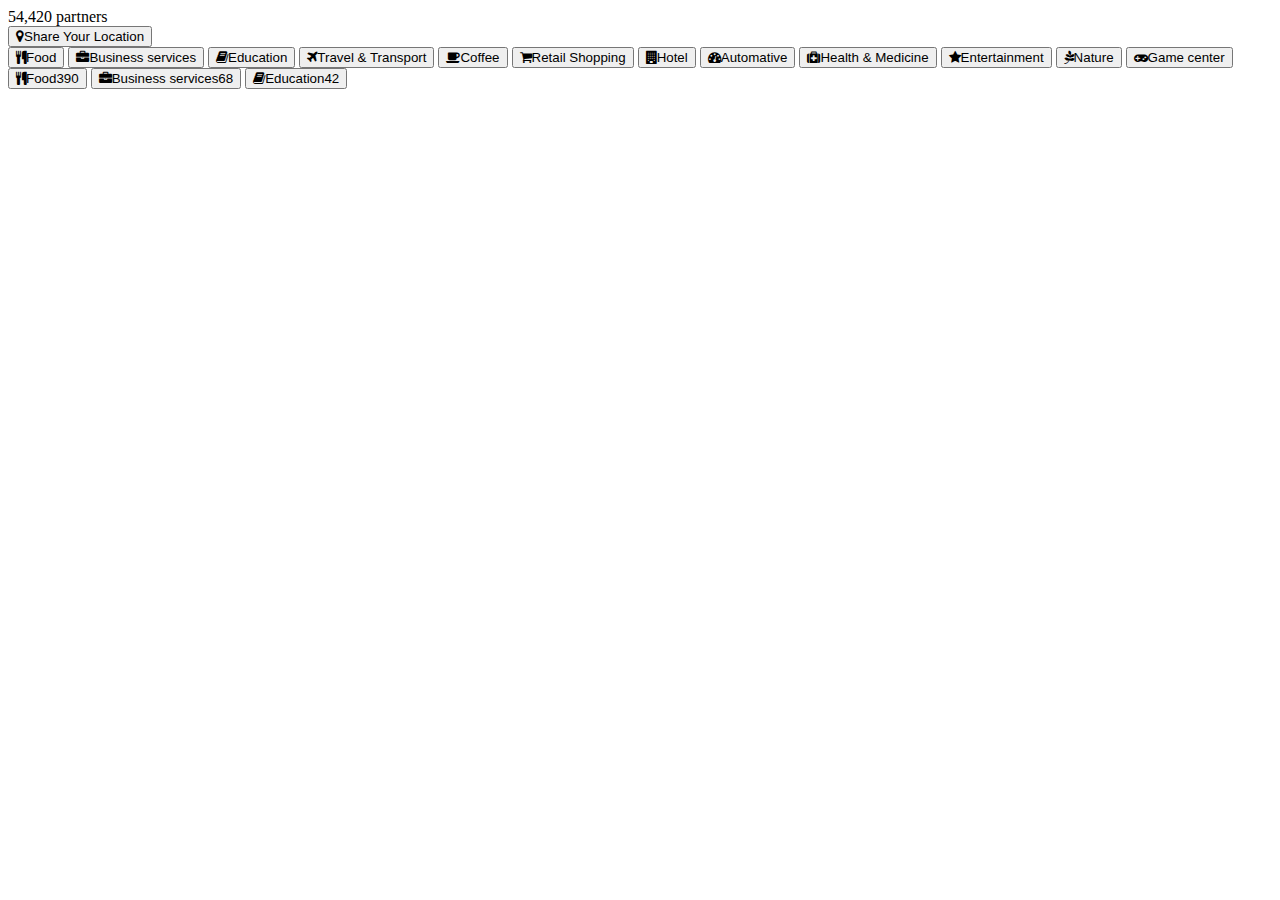
==== index.html @ 739de7d5 "Update index.html" ====
<!DOCTYPE html>
<html lang="en">
  <head>
    <meta charset="utf-8">
    <meta http-equiv="X-UA-Compatible" content="IE=edge">
    <meta name="viewport" content="width=device-width, initial-scale=1">
    <title>JustRunIt</title>

    <!-- Bootstrap -->
    <link href="css/bootstrap.min.css" rel="stylesheet">
    <!-- Stylesheet -->
    <link href="css/main.css" rel="stylesheet">
    <!--Font Awesome Icons -->
    <link href="css/font-awesome.min.css" rel="stylesheet">
     <link href="//cdnjs.cloudflare.com/ajax/libs/font-awesome/4.1.0/css/font-awesome.min.css" rel="stylesheet">


    <!-- Google Font: Open Sans -->
   
    <link href='http://fonts.googleapis.com/css?family=Open+Sans:300italic,400italic,600italic,700italic,400,300,600,700,800' rel='stylesheet' type='text/css'>

    <!-- HTML5 Shim and Respond.js IE8 support of HTML5 elements and media queries -->
    <!-- WARNING: Respond.js doesn't work if you view the page via file:// -->
    <!--[if lt IE 9]>
      <script src="https://oss.maxcdn.com/html5shiv/3.7.2/html5shiv.min.js"></script>
      <script src="https://oss.maxcdn.com/respond/1.4.2/respond.min.js"></script>
    <![endif]-->
  </head>
  <body>
    <header>
      <nav class="navbar navbar-default navbar-fixed-top" role="navigation">
        
      </nav>

    </header>
    <!--Map Container -->
    <div class="map-container"></div>

    <!-- Heading -->
    <div class="heading-container">
      <div class="heading-text">54,420 partners</div>
      <div class="submit-btn"><button type="button" class="btn btn-primary btn-lg btn-block"><i class="fa fa-map-marker"></i>Share Your Location</button></div>
    </div>

    <section class="content">
    <!--Nearby Deals -->
      <div class="section-normal">
        <div class="section-header"></div>
        <div class = "card-med">
          <div class="med-thumbnail"></div>
          <div class="med-description"></div>
        </div>
        <div class="section-left">
          <div class = "card-med">
            <div class="med-thumbnail"></div>
            <div class="med-description"></div>
          </div>

          <div class = "card-med">
            <div class="med-thumbnail"></div>
            <div class="med-description"></div>
          </div>

          <div class = "card-med">
            <div class="med-thumbnail"></div>
            <div class="med-description"></div>
          </div>
        </div>

        <div class="section-right">
          <div class="card-small">
            <div class="small-thumbnail"></div>
            <div class="small-description"></div>
          </div>
          <div class="card-small">
            <div class="small-thumbnail"></div>
            <div class="small-description"></div>
          </div>
          <div class="card-small">
            <div class="small-thumbnail"></div>
            <div class="small-description"></div>
          </div>
          <div class="card-small">
            <div class="small-thumbnail"></div>
            <div class="small-description"></div>
          </div>
        </div>
      </div>

      <!--Pending Places -->
       <div class="section-normal">
        <div class="section-header"></div>
        <div class = "card-med">
          <div class="med-thumbnail"></div>
          <div class="med-description"></div>
        </div>
        <div class="section-left">
          <div class = "card-med">
            <div class="med-thumbnail"></div>
            <div class="med-description"></div>
          </div>

          <div class = "card-med">
            <div class="med-thumbnail"></div>
            <div class="med-description"></div>
          </div>

          <div class = "card-med">
            <div class="med-thumbnail"></div>
            <div class="med-description"></div>
          </div>
        </div>

        <div class="section-right">
          <div class="card-small">
            <div class="small-thumbnail"></div>
            <div class="small-description"></div>
          </div>
          <div class="card-small">
            <div class="small-thumbnail"></div>
            <div class="small-description"></div>
          </div>
          <div class="card-small">
            <div class="small-thumbnail"></div>
            <div class="small-description"></div>
          </div>
          <div class="card-small">
            <div class="small-thumbnail"></div>
            <div class="small-description"></div>
          </div>
        </div>
      </div>

      <!--Places -->
      <div class="places-content">
        <div class="section-header"></div>
        <div class = "card-large">
            <div class="large-thumbnail"></div>
            <div class="large-description"></div>
        </div>
        <div class = "card-large">
            <div class="large-thumbnail"></div>
            <div class="large-description"></div>
        </div>
        <div class = "card-large">
            <div class="large-thumbnail"></div>
            <div class="large-description"></div>
        </div>
        <div class = "card-large">
            <div class="large-thumbnail"></div>
            <div class="large-description"></div>
        </div>

        <div class = "card-med">
          <div class="med-thumbnail"></div>
          <div class="med-description"></div>
        </div>
        
          <div class = "card-med">
            <div class="med-thumbnail"></div>
            <div class="med-description"></div>
          </div>

          <div class = "card-med">
            <div class="med-thumbnail"></div>
            <div class="med-description"></div>
          </div>

          <div class = "card-med">
            <div class="med-thumbnail"></div>
            <div class="med-description"></div>
          </div>

          <div class="card-long">
            <div class="long-thumbnail"></div>
            <div class="long-description"></div>
          </div>
           <div class="card-long">
            <div class="long-thumbnail"></div>
            <div class="long-description"></div>
          </div>
      </div>
      <!--Categories-->
      <div class="categories">
      <div class="section-header"></div>
        <div class="categories-left">
          <button class="btn" id="food"><i class="fa fa-cutlery"></i>Food</button>
          <button class="btn" id="business"><i class="fa fa-briefcase"></i>Business services</button>
          <button class="btn" id="education"><i class="fa fa-book"></i>Education</button>
          <button class="btn" id="travel"><i class="fa fa-plane"></i>Travel & Transport</button>
          <button class="btn" id="coffee"><i class="fa fa-coffee"></i>Coffee</button>
          <button class="btn" id="retail"><i class="fa fa-shopping-cart"></i>Retail Shopping</button>
          <button class="btn" id="hotel"><i class="fa fa-building"></i>Hotel</button>
          <button class="btn" id="auto"><i class="fa fa-dashboard"></i>Automative</button>
          <button class="btn" id="health"><i class="fa fa-medkit"></i>Health & Medicine</button>
          <button class="btn" id="entertainment"><i class="fa fa-star"></i>Entertainment</button>
          <button class="btn" id="nature"><i class="fa fa-pagelines"></i>Nature</button>
          <button class="btn" id="game"><i class="fa fa-gamepad"></i>Game center</button>
        </div>
        <div class="categories-right">
          <button class="btn-long" id="food"><i class="fa fa-cutlery"></i>Food<span class="badge">390</span></button>
          <button class="btn-long" id="business"><i class="fa fa-briefcase"></i>Business services<span class="badge">68</span></button>
          <button class="btn-long" id="education"><i class="fa fa-book"></i>Education<span class="badge">42</span></button> 
        </div>
      </div>

      <!--Place Reviews -->
        <div class="reviews">
        <div class="categories-left">
          <div class="section-header"></div>
          <div class="review-card">
            <div class="review-title"></div>
            <div class="review-thumbnail">
              <div class="thumbnail-fill"></div>
            </div>
            <div class="review-text"></div>
          </div>
          <div class="review-card">
            <div class="review-title"></div>
            <div class="review-thumbnail">
              <div class="thumbnail-fill"></div>
            </div>
            <div class="review-text"></div>
          </div>
          <div class="review-card">
            <div class="review-title"></div>
            <div class="review-thumbnail">
              <div class="thumbnail-fill"></div>
            </div>
            <div class="review-text"></div>
          </div>
            <div class="review-card">
            <div class="review-title"></div>
            <div class="review-thumbnail">
              <div class="thumbnail-fill"></div>
            </div>
            <div class="review-text"></div>
          </div>
          <div class="review-card">
            <div class="review-title"></div>
            <div class="review-thumbnail">
              <div class="thumbnail-fill"></div>
            </div>
            <div class="review-text"></div>
          </div>
          <div class="review-card">
            <div class="review-title"></div>
            <div class="review-thumbnail">
              <div class="thumbnail-fill"></div>
            </div>
            <div class="review-text"></div>
          </div>
        </div>

          
        </div>
        
    </section>

    </div>
    <section class="testimonials"></section>
    <section class="services"></section>
    <section class="about"></section>
    <footer class="footer"></footer>










    <!-- jQuery (necessary for Bootstrap's JavaScript plugins) -->
    <script src="https://ajax.googleapis.com/ajax/libs/jquery/1.11.1/jquery.min.js"></script>
    <!-- Include all compiled plugins (below), or include individual files as needed -->
    <script src="js/bootstrap.min.js"></script>
  </body>
</html>
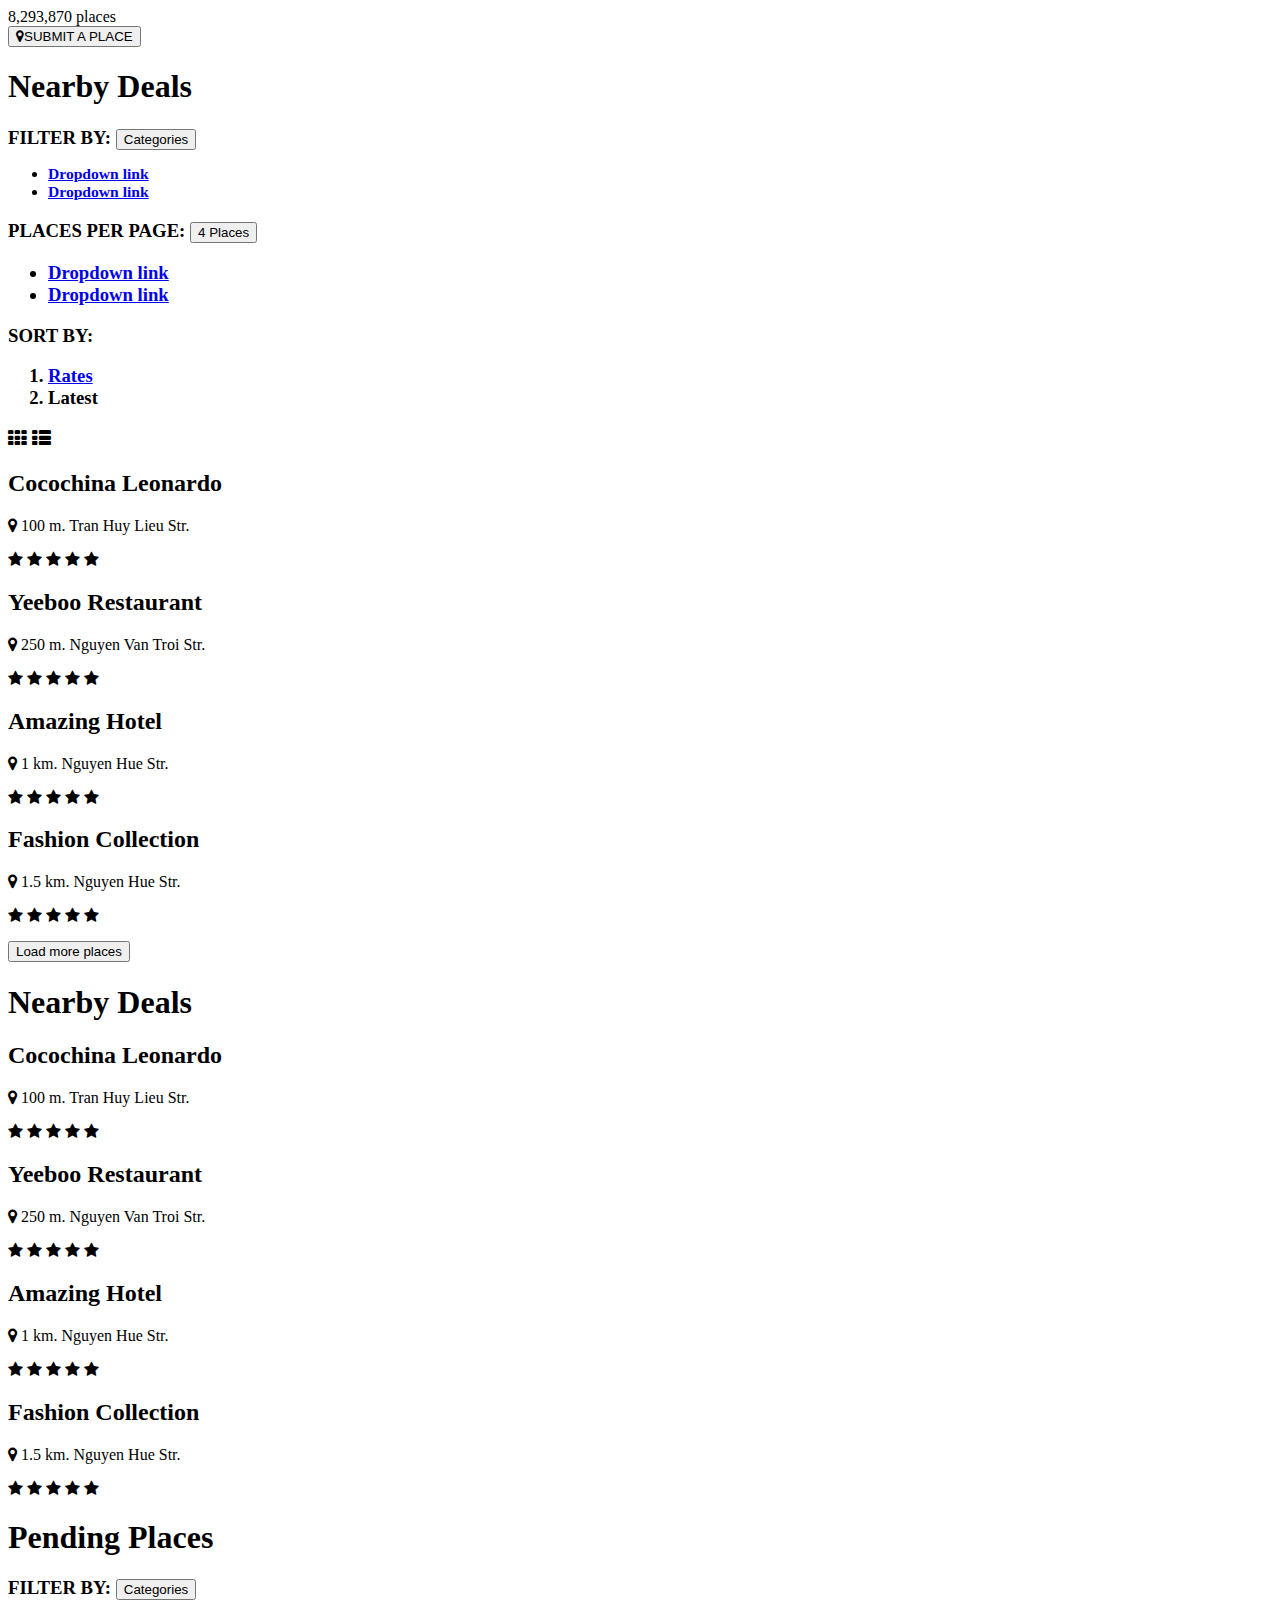
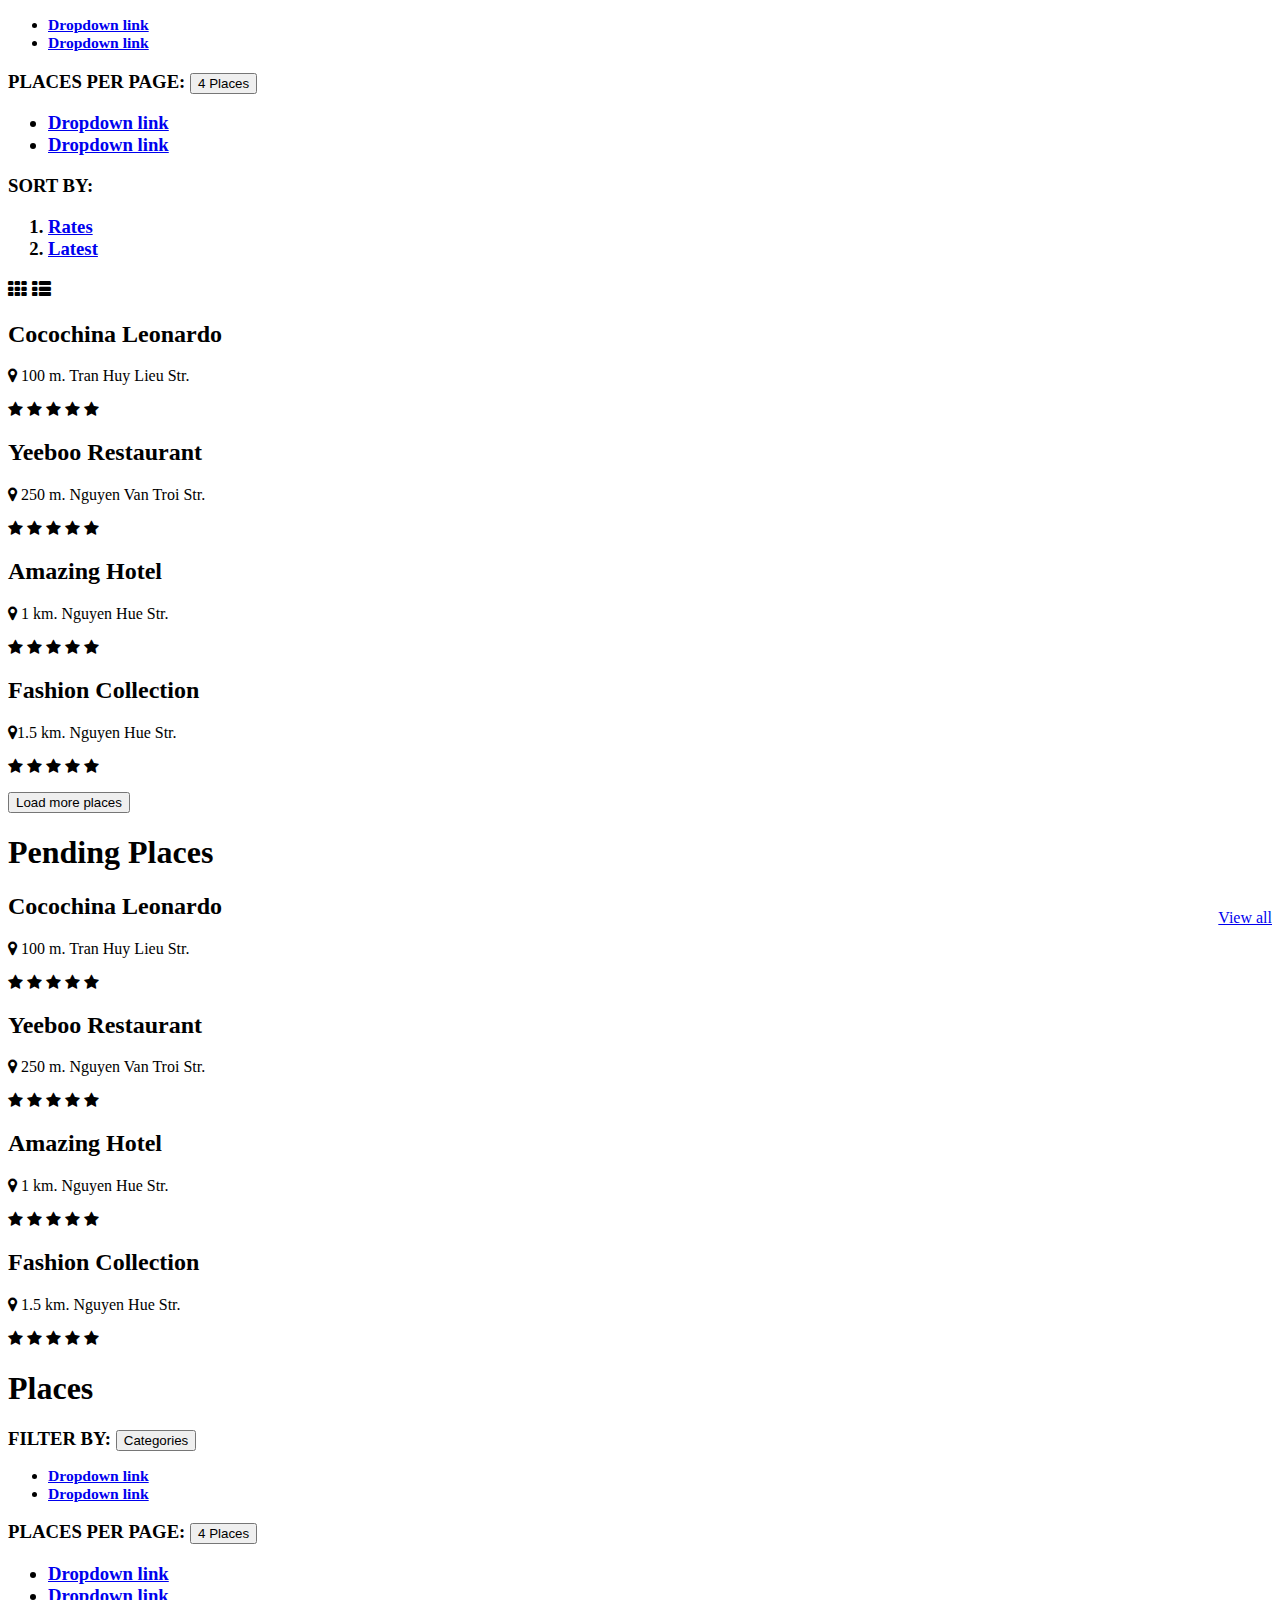
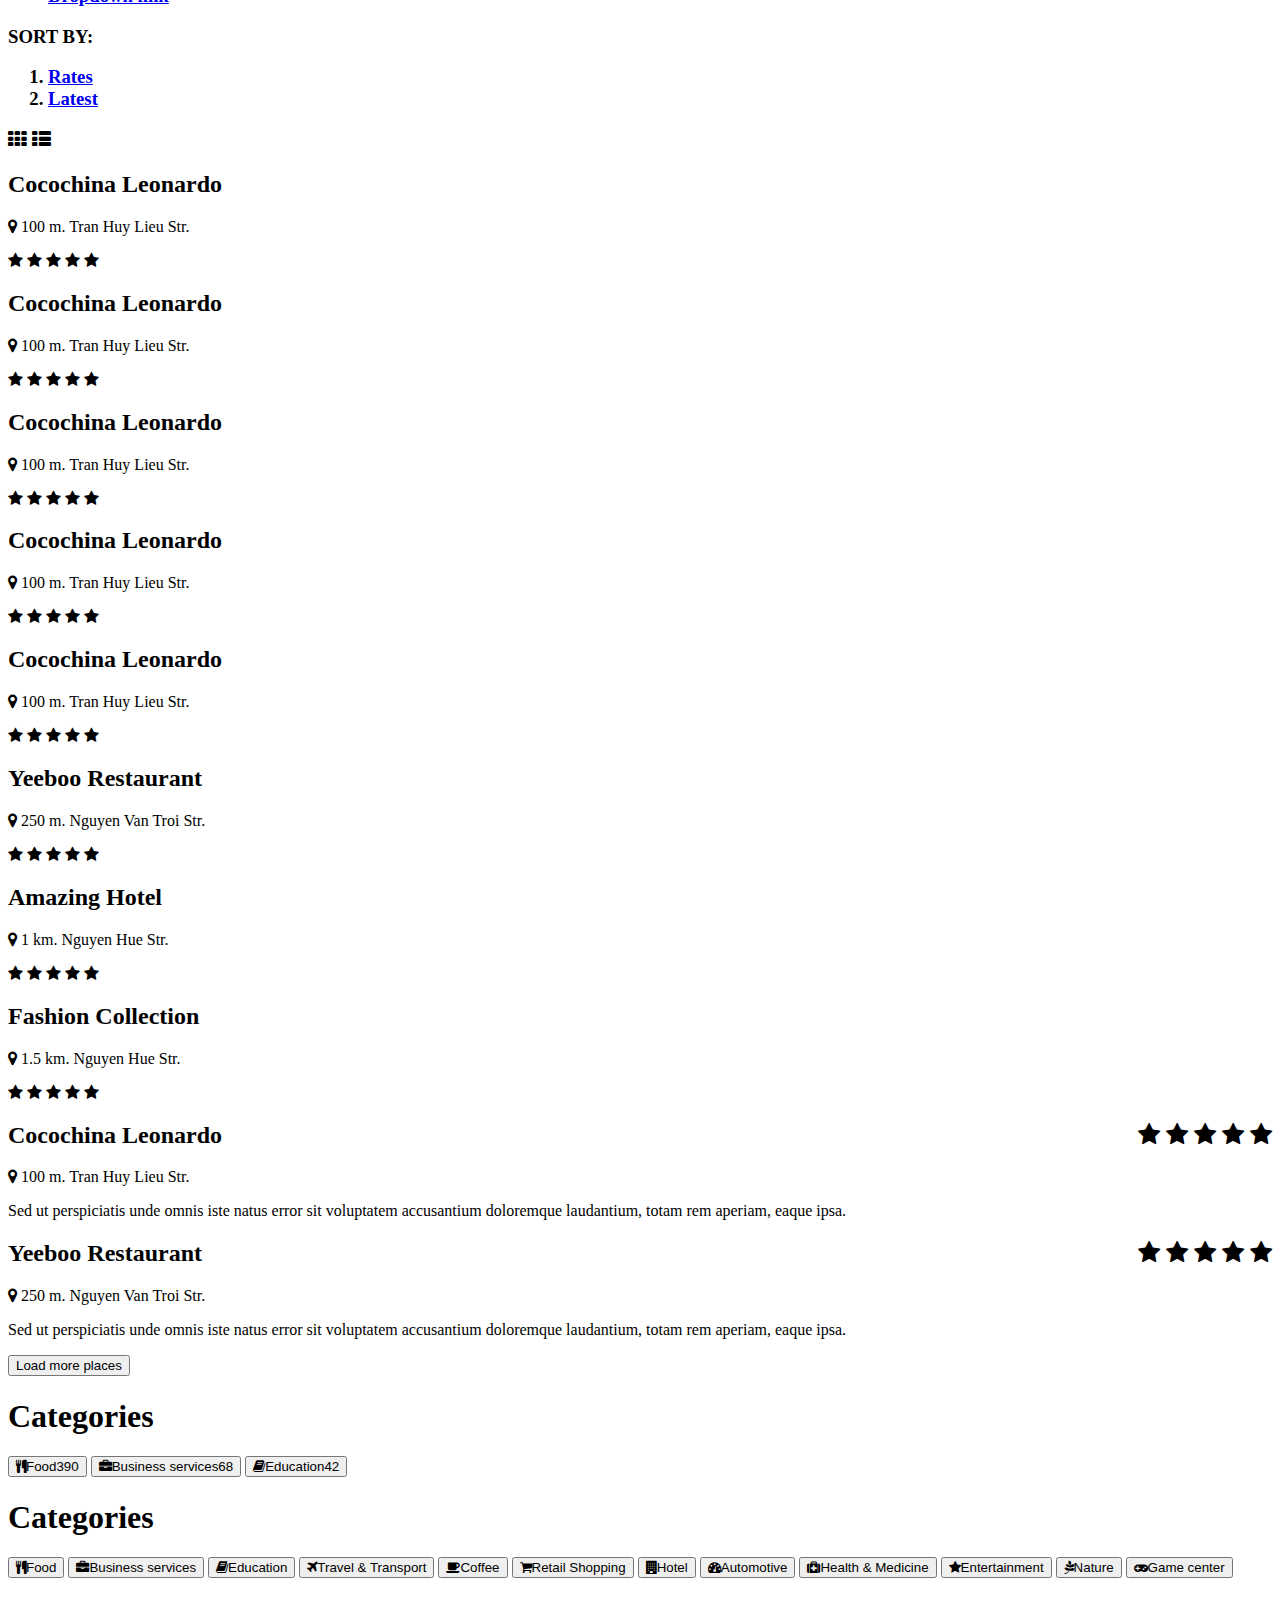
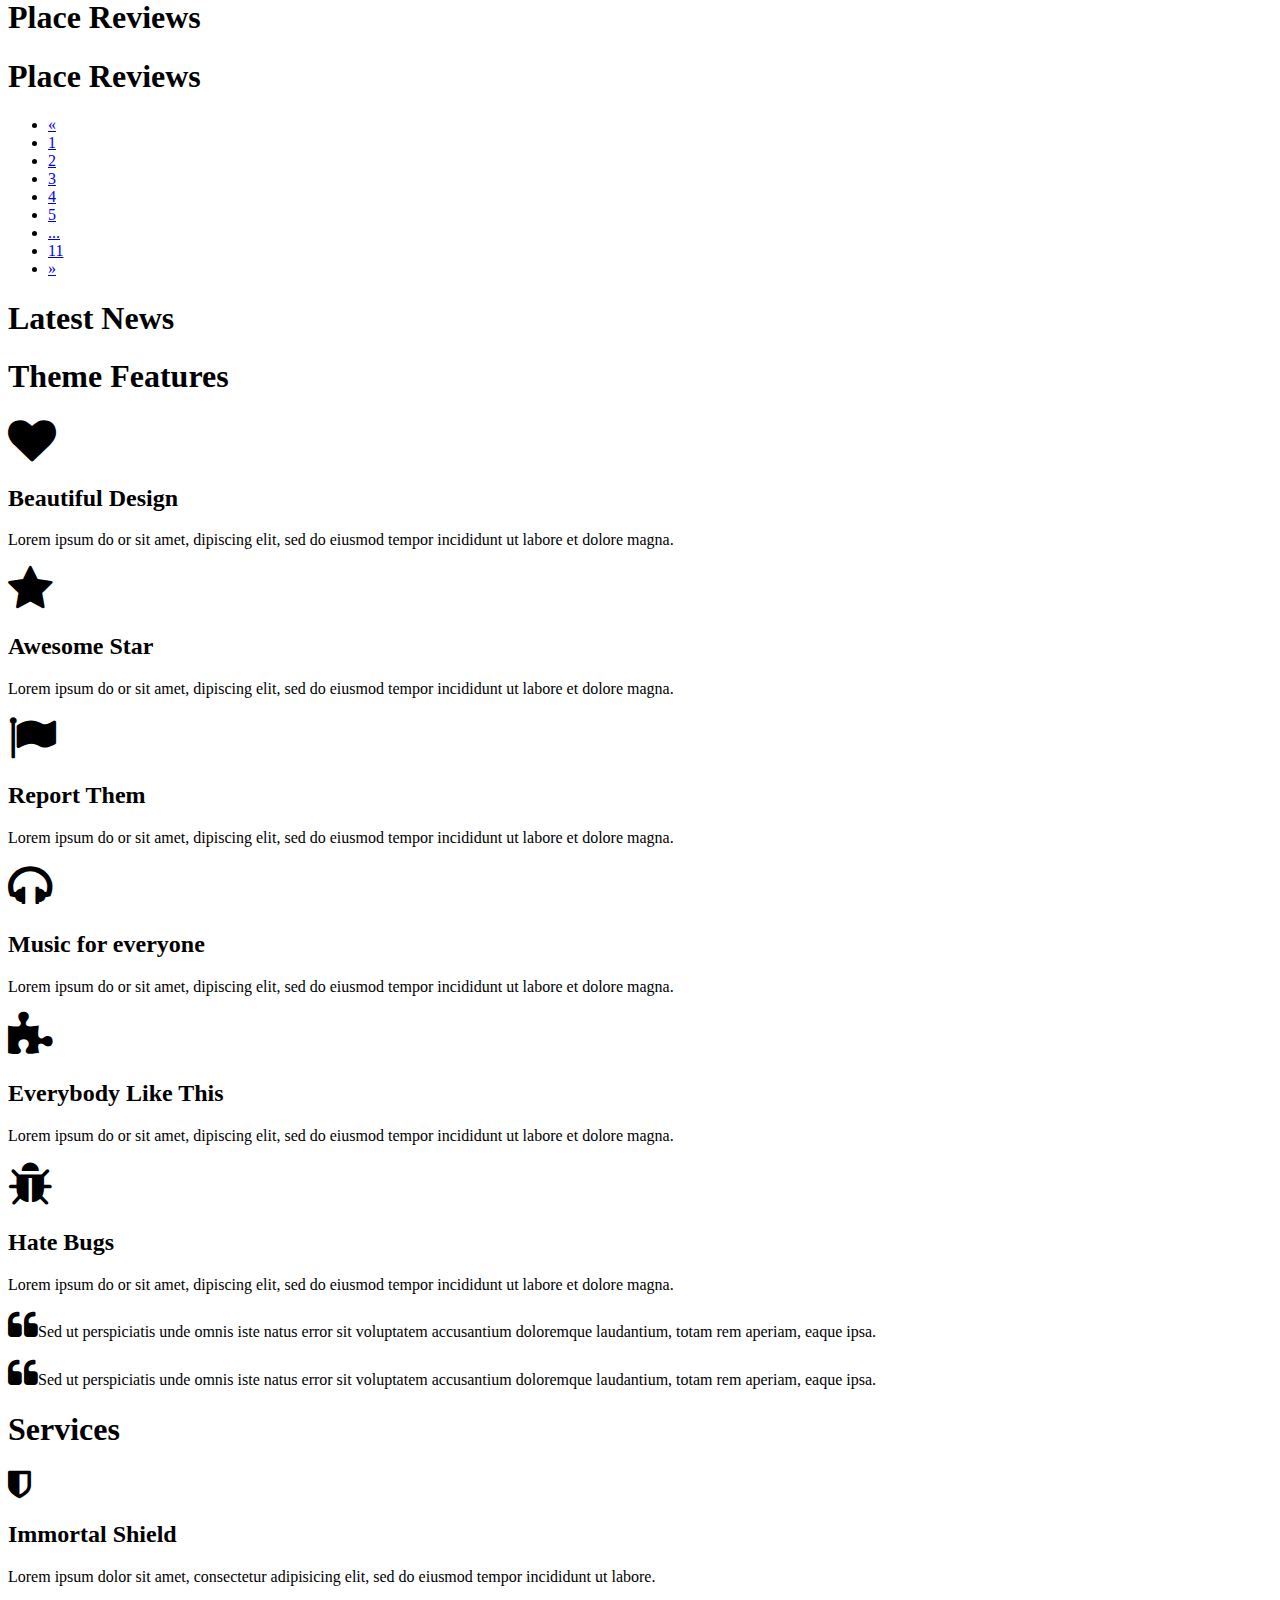
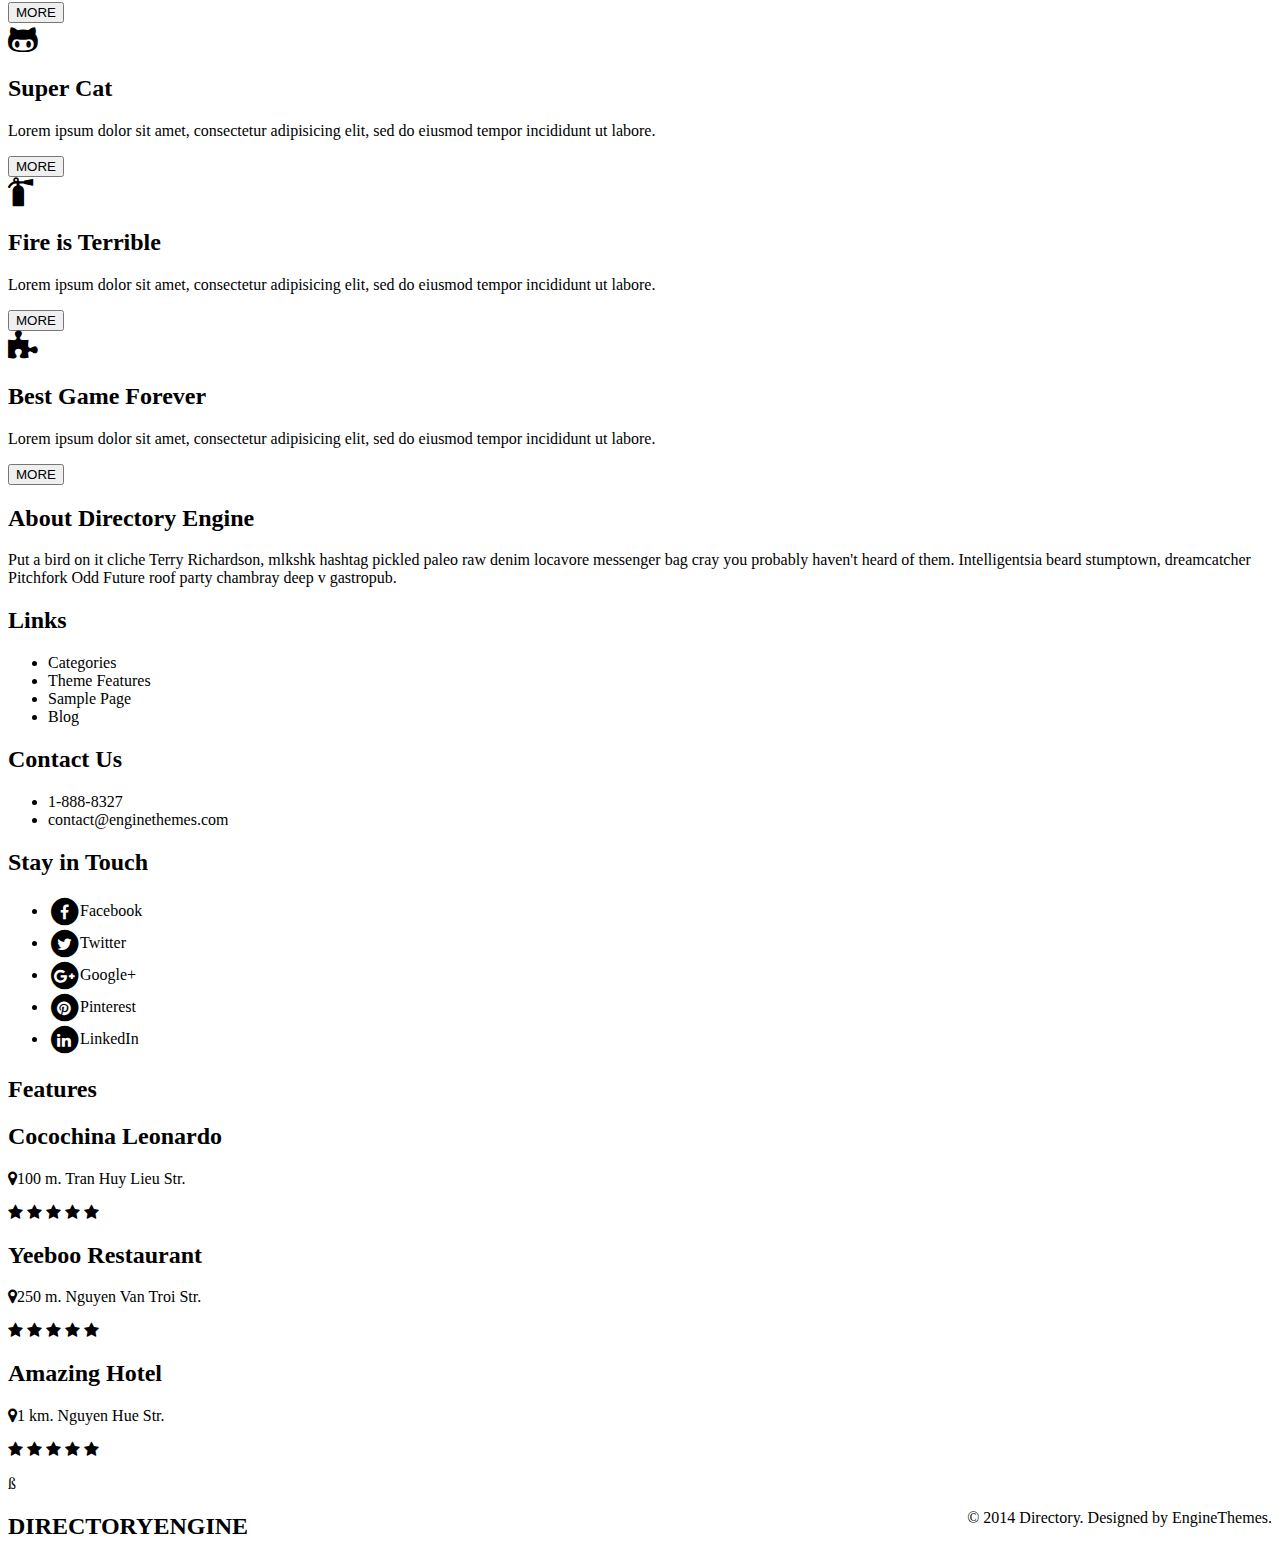
==== commit 93a398dd: "Update index.html" ====
--- a/index.html
+++ b/index.html
@@ -4,7 +4,7 @@
     <meta charset="utf-8">
     <meta http-equiv="X-UA-Compatible" content="IE=edge">
     <meta name="viewport" content="width=device-width, initial-scale=1">
-    <title>JustRunIt</title>
+    <title>Directory Engine</title>
 
     <!-- Bootstrap -->
     <link href="css/bootstrap.min.css" rel="stylesheet">
@@ -38,243 +38,962 @@
 
     <!-- Heading -->
     <div class="heading-container">
-      <div class="heading-text">54,420 partners</div>
-      <div class="submit-btn"><button type="button" class="btn btn-primary btn-lg btn-block"><i class="fa fa-map-marker"></i>Share Your Location</button></div>
+      <div class="heading-text">8,293,870 places</div>
+      <div class="submit-btn"><button type="button" class="btn btn-primary btn-lg btn-block"><i class="fa fa-map-marker"></i>SUBMIT A PLACE</button></div>
     </div>
 
-    <section class="content">
-    <!--Nearby Deals -->
-      <div class="section-normal">
-        <div class="section-header"></div>
+    <section class="content" id="content">
+        <!--Nearby Deals -->
+    <div class="section-normal">
+        <div class="section-left">
+          <div class="section-header">
+            <div class="section-header-text"><h1>Nearby Deals</h1></div>
+            <div class="section-header-menu">
+                <h3>FILTER BY:
+                <small>
+                <span class="btn-group">
+                <button type="button" class="btn btn-default btn-sm dropdown-toggle" data-toggle="dropdown">
+                    Categories
+                    <span class="caret"></span>
+                  </button>
+                  <ul class="dropdown-menu" role="menu">
+                    <li><a href="#">Dropdown link</a></li>
+                    <li><a href="#">Dropdown link</a></li>
+                  </ul>
+                 </span>
+                 </small>
+                 </h3>
+
+                 <h3>PLACES PER PAGE:
+                <span class="btn-group">
+                <button type="button" class="btn btn-default btn-sm dropdown-toggle" data-toggle="dropdown">
+                    4 Places
+                    <span class="caret"></span>
+                  </button>
+                  <ul class="dropdown-menu" role="menu">
+                    <li><a href="#">Dropdown link</a></li>
+                    <li><a href="#">Dropdown link</a></li>
+                  </ul>
+                 </span>
+                 </h3>
+
+                 <h3>
+                   SORT BY:
+                   <span class="btn-group">
+                     <ol class="breadcrumb">
+                       <li><a href="#">Rates</a></li>
+                       <li class="active">Latest</li>
+                     </ol>
+
+                   </span>
+                   <i class="fa fa-th"></i>
+                     <i class="fa fa-th-list"></i>
+                 </h3>
+            </div>
+
+          </div>
+          <div class = "card-med">
+            <div class="thumbnail med-thumbnail">
+            </div>
+            <div class="med-description">
+              <h2>Cocochina Leonardo</h2>
+              <p><i class="fa fa-map-marker"></i> 100 m. Tran Huy Lieu Str.</p>
+              <p><i class="fa fa-star"></i>
+              <i class="fa fa-star"></i> 
+              <i class="fa fa-star"></i> 
+              <i class="fa fa-star"></i> 
+              <i class="fa fa-star"></i></p>
+            </div>
+          </div>
+          <div class = "card-med">
+            <div class="med-thumbnail thumbnail"></div>
+            <div class="med-description">
+              <h2>Yeeboo Restaurant</h2>
+              <p><i class="fa fa-map-marker"></i> 250 m. Nguyen Van Troi Str.</p>
+              <p><i class="fa fa-star"></i>
+              <i class="fa fa-star"></i> 
+              <i class="fa fa-star"></i> 
+              <i class="fa fa-star"></i> 
+              <i class="fa fa-star"></i></p>
+            </div>
+          </div>
+
+          <div class = "card-med">
+            <div class="med-thumbnail thumbnail"></div>
+            <div class="med-description">
+              <h2>Amazing Hotel</h2>
+              <p><i class="fa fa-map-marker"></i> 1 km. Nguyen Hue Str.</p>
+              <p><i class="fa fa-star"></i>
+              <i class="fa fa-star"></i> 
+              <i class="fa fa-star"></i> 
+              <i class="fa fa-star"></i> 
+              <i class="fa fa-star"></i></p>
+            </div>
+          </div>
+
+          <div class = "card-med">
+            <div class="med-thumbnail thumbnail"></div>
+            <div class="med-description">
+              <h2>Fashion Collection</h2>
+              <p><i class="fa fa-map-marker"></i> 1.5 km. Nguyen Hue Str.</p>
+              <p><i class="fa fa-star"></i>
+              <i class="fa fa-star"></i> 
+              <i class="fa fa-star"></i> 
+              <i class="fa fa-star"></i> 
+              <i class="fa fa-star"></i></p>
+            </div>
+          </div>
+
+          <div class="load-more"><button type="button" class="btn btn-primary btn-block">Load more places</button></div>
+        </div>
+        <div class="section-right">
+           <div class="section-header">
+             <h1>Nearby Deals</h1>
+
+           </div>
+          <div class="card-small">
+            <div class="small-thumbnail thumbnail"></div>
+            <div class="small-description">
+              <h2>Cocochina Leonardo</h2>
+              <p><i class="fa fa-map-marker"></i> 100 m. Tran Huy Lieu Str.</p>
+              <p><i class="fa fa-star"></i>
+              <i class="fa fa-star"></i> 
+              <i class="fa fa-star"></i> 
+              <i class="fa fa-star"></i> 
+              <i class="fa fa-star"></i></p>
+            </div>
+          </div>
+          <div class="card-small">
+            <div class="small-thumbnail thumbnail"></div>
+            <div class="small-description">
+              <h2>Yeeboo Restaurant</h2>
+              <p><i class="fa fa-map-marker"></i> 250 m. Nguyen Van Troi Str.</p>
+              <p><i class="fa fa-star"></i>
+              <i class="fa fa-star"></i> 
+              <i class="fa fa-star"></i> 
+              <i class="fa fa-star"></i> 
+              <i class="fa fa-star"></i></p>
+            </div>
+          </div>
+          <div class="card-small">
+            <div class="small-thumbnail thumbnail"></div>
+            <div class="small-description">
+              <h2>Amazing Hotel</h2>
+              <p><i class="fa fa-map-marker"></i> 1 km. Nguyen Hue Str.</p>
+              <p><i class="fa fa-star"></i>
+              <i class="fa fa-star"></i> 
+              <i class="fa fa-star"></i> 
+              <i class="fa fa-star"></i> 
+              <i class="fa fa-star"></i></p>
+            </div>
+          </div>
+          <div class="card-small">
+            <div class="small-thumbnail thumbnail"></div>
+            <div class="small-description">
+              <h2>Fashion Collection</h2>
+              <p><i class="fa fa-map-marker"></i> 1.5 km. Nguyen Hue Str.</p>
+              <p><i class="fa fa-star"></i>
+              <i class="fa fa-star"></i> 
+              <i class="fa fa-star"></i> 
+              <i class="fa fa-star"></i> 
+              <i class="fa fa-star"></i></p>
+            </div>
+          </div>
+        </div> 
+
+    </div>
+<!--Pending Places -->
+    <div class="section-normal">
+
+        
+      <div class="section-left">
+          <div class="section-header">
+           <div class="section-header-text"><h1>Pending Places</h1></div> 
+
+             <div class="section-header-menu">
+                <h3>FILTER BY:
+                <small>
+                <span class="btn-group">
+                <button type="button" class="btn btn-default btn-sm dropdown-toggle" data-toggle="dropdown">
+                    Categories
+                    <span class="caret"></span>
+                  </button>
+                  <ul class="dropdown-menu" role="menu">
+                    <li><a href="#">Dropdown link</a></li>
+                    <li><a href="#">Dropdown link</a></li>
+                  </ul>
+                 </span>
+                 </small>
+                 </h3>
+
+                 <h3>PLACES PER PAGE:
+                <span class="btn-group">
+                <button type="button" class="btn btn-default btn-sm dropdown-toggle" data-toggle="dropdown">
+                    4 Places
+                    <span class="caret"></span>
+                  </button>
+                  <ul class="dropdown-menu" role="menu">
+                    <li><a href="#">Dropdown link</a></li>
+                    <li><a href="#">Dropdown link</a></li>
+                  </ul>
+                 </span>
+                 </h3>
+
+                 <h3>
+                   SORT BY:
+                   <span class="btn-group">
+                     <ol class="breadcrumb">
+                       <li><a href="#">Rates</a></li>
+                       <li><a href="#">Latest</a></li>
+                     </ol>
+
+                   </span>
+                   <i class="fa fa-th"></i>
+                     <i class="fa fa-th-list"></i>
+                 </h3>
+            </div>
+          </div>
+
+
         <div class = "card-med">
-          <div class="med-thumbnail"></div>
-          <div class="med-description"></div>
-        </div>
-        <div class="section-left">
+          <div class="med-thumbnail thumbnail"></div>
+          <div class="med-description">
+            <h2>Cocochina Leonardo</h2>
+              <p><i class="fa fa-map-marker"></i> 100 m. Tran Huy Lieu Str.</p>
+              <p><i class="fa fa-star"></i>
+              <i class="fa fa-star"></i> 
+              <i class="fa fa-star"></i> 
+              <i class="fa fa-star"></i> 
+              <i class="fa fa-star"></i></p>
+          </div>
+        </div>
+        
           <div class = "card-med">
-            <div class="med-thumbnail"></div>
-            <div class="med-description"></div>
+            <div class="med-thumbnail thumbnail"></div>
+            <div class="med-description">
+              <h2>Yeeboo Restaurant</h2>
+              <p><i class="fa fa-map-marker"></i> 250 m. Nguyen Van Troi Str.</p>
+              <p><i class="fa fa-star"></i>
+              <i class="fa fa-star"></i> 
+              <i class="fa fa-star"></i> 
+              <i class="fa fa-star"></i> 
+              <i class="fa fa-star"></i></p>
+            </div>
           </div>
 
           <div class = "card-med">
-            <div class="med-thumbnail"></div>
-            <div class="med-description"></div>
+            <div class="med-thumbnail thumbnail"></div>
+            <div class="med-description">
+              <h2>Amazing Hotel</h2>
+              <p><i class="fa fa-map-marker"></i> 1 km. Nguyen Hue Str.</p>
+              <p><i class="fa fa-star"></i>
+              <i class="fa fa-star"></i> 
+              <i class="fa fa-star"></i> 
+              <i class="fa fa-star"></i> 
+              <i class="fa fa-star"></i></p>
+            </div>
           </div>
 
           <div class = "card-med">
-            <div class="med-thumbnail"></div>
-            <div class="med-description"></div>
-          </div>
-        </div>
-
+            <div class="med-thumbnail thumbnail"></div>
+            <div class="med-description">
+              <h2>Fashion Collection</h2>
+              <p><i class="fa fa-map-marker"></i>1.5 km. Nguyen Hue Str.</p>
+              <p><i class="fa fa-star"></i>
+              <i class="fa fa-star"></i> 
+              <i class="fa fa-star"></i> 
+              <i class="fa fa-star"></i> 
+              <i class="fa fa-star"></i></p>
+            </div>
+          </div>
+          <div class="load-more"><button type="button" class="btn btn-primary btn-block">Load more places</button></div>
+        </div>
+        
         <div class="section-right">
-          <div class="card-small">
-            <div class="small-thumbnail"></div>
-            <div class="small-description"></div>
-          </div>
-          <div class="card-small">
-            <div class="small-thumbnail"></div>
-            <div class="small-description"></div>
-          </div>
-          <div class="card-small">
-            <div class="small-thumbnail"></div>
-            <div class="small-description"></div>
-          </div>
-          <div class="card-small">
-            <div class="small-thumbnail"></div>
-            <div class="small-description"></div>
-          </div>
-        </div>
-      </div>
-
-      <!--Pending Places -->
-       <div class="section-normal">
-        <div class="section-header"></div>
-        <div class = "card-med">
-          <div class="med-thumbnail"></div>
-          <div class="med-description"></div>
-        </div>
-        <div class="section-left">
+          <div class="section-header"><h1 class="pull left">Pending Places</h1><span>
+          <p class="pull-right"><a href="#">View all</a></p></span></div>
+          <div class="card-small">
+            <div class="small-thumbnail thumbnail"></div>
+            <div class="small-description">
+              <h2>Cocochina Leonardo</h2>
+              <p><i class="fa fa-map-marker"></i> 100 m. Tran Huy Lieu Str.</p>
+              <p><i class="fa fa-star"></i>
+              <i class="fa fa-star"></i> 
+              <i class="fa fa-star"></i> 
+              <i class="fa fa-star"></i> 
+              <i class="fa fa-star"></i></p>
+            </div>
+          </div>
+          <div class="card-small">
+            <div class="small-thumbnail thumbnail"></div>
+            <div class="small-description">
+              <h2>Yeeboo Restaurant</h2>
+              <p><i class="fa fa-map-marker"></i> 250 m. Nguyen Van Troi Str.</p>
+              <p><i class="fa fa-star"></i>
+              <i class="fa fa-star"></i> 
+              <i class="fa fa-star"></i> 
+              <i class="fa fa-star"></i> 
+              <i class="fa fa-star"></i></p>
+            </div>
+          </div>
+          <div class="card-small">
+            <div class="small-thumbnail thumbnail"></div>
+            <div class="small-description">
+              <h2>Amazing Hotel</h2>
+              <p><i class="fa fa-map-marker"></i> 1 km. Nguyen Hue Str.</p>
+              <p><i class="fa fa-star"></i>
+              <i class="fa fa-star"></i> 
+              <i class="fa fa-star"></i> 
+              <i class="fa fa-star"></i> 
+              <i class="fa fa-star"></i></p>
+            </div>
+          </div>
+          <div class="card-small">
+            <div class="small-thumbnail thumbnail"></div>
+            <div class="small-description">
+              <h2>Fashion Collection</h2>
+              <p><i class="fa fa-map-marker"></i> 1.5 km. Nguyen Hue Str.</p>
+              <p><i class="fa fa-star"></i>
+              <i class="fa fa-star"></i> 
+              <i class="fa fa-star"></i> 
+              <i class="fa fa-star"></i> 
+              <i class="fa fa-star"></i></p>
+            </div>
+          </div>
+        </div>
+     
+
+    </div>
+
+      <!--Places -->
+    <div class="places-content">
+    <div class="section-header">
+     <div class="section-header-text"> <h1>Places</h1></div>
+      <div class="section-header-menu">
+                <h3>FILTER BY:
+                <small>
+                <span class="btn-group">
+                <button type="button" class="btn btn-default btn-sm dropdown-toggle" data-toggle="dropdown">
+                    Categories
+                    <span class="caret"></span>
+                  </button>
+                  <ul class="dropdown-menu" role="menu">
+                    <li><a href="#">Dropdown link</a></li>
+                    <li><a href="#">Dropdown link</a></li>
+                  </ul>
+                 </span>
+                 </small>
+                 </h3>
+
+                 <h3>PLACES PER PAGE:
+                <span class="btn-group">
+                <button type="button" class="btn btn-default btn-sm dropdown-toggle" data-toggle="dropdown">
+                    4 Places
+                    <span class="caret"></span>
+                  </button>
+                  <ul class="dropdown-menu" role="menu">
+                    <li><a href="#">Dropdown link</a></li>
+                    <li><a href="#">Dropdown link</a></li>
+                  </ul>
+                 </span>
+                 </h3>
+
+                 <h3>
+                   SORT BY:
+                   <span class="btn-group">
+                     <ol class="breadcrumb">
+                       <li><a href="#">Rates</a></li>
+                       <li><a href="#">Latest</a></li>
+                     </ol>
+
+                   </span>
+                   <i class="fa fa-th"></i>
+                     <i class="fa fa-th-list"></i>
+                 </h3>
+            </div>
+
+
+    </div>
+    <div class="section-left">
+    
+        <div class = "card-large">
+            <div class="large-thumbnail thumbnail"></div>
+            <div class="large-description">
+              <h2>Cocochina Leonardo</h2>
+              <p><i class="fa fa-map-marker"></i> 100 m. Tran Huy Lieu Str.</p>
+              <p><i class="fa fa-star"></i>
+              <i class="fa fa-star"></i> 
+              <i class="fa fa-star"></i> 
+              <i class="fa fa-star"></i> 
+              <i class="fa fa-star"></i></p>
+            </div>
+        </div>
+        <div class = "card-large">
+            <div class="large-thumbnail thumbnail"></div>
+            <div class="large-description">
+              <h2>Cocochina Leonardo</h2>
+              <p><i class="fa fa-map-marker"></i> 100 m. Tran Huy Lieu Str.</p>
+              <p><i class="fa fa-star"></i>
+              <i class="fa fa-star"></i> 
+              <i class="fa fa-star"></i> 
+              <i class="fa fa-star"></i> 
+              <i class="fa fa-star"></i></p>
+            </div>
+        </div>
+        <div class = "card-large">
+            <div class="large-thumbnail thumbnail"></div>
+            <div class="large-description">
+              <h2>Cocochina Leonardo</h2>
+              <p><i class="fa fa-map-marker"></i> 100 m. Tran Huy Lieu Str.</p>
+              <p><i class="fa fa-star"></i>
+              <i class="fa fa-star"></i> 
+              <i class="fa fa-star"></i> 
+              <i class="fa fa-star"></i> 
+              <i class="fa fa-star"></i></p>
+            </div>
+        </div>
+      </div>
+      
+  
+    <div class="section-right">
+            <div class = "card-left">
+            <div class="large-thumbnail thumbnail"></div>
+            <div class="large-description">
+              <h2>Cocochina Leonardo</h2>
+              <p><i class="fa fa-map-marker"></i> 100 m. Tran Huy Lieu Str.</p>
+              <p><i class="fa fa-star"></i>
+              <i class="fa fa-star"></i> 
+              <i class="fa fa-star"></i> 
+              <i class="fa fa-star"></i> 
+              <i class="fa fa-star"></i></p>
+            </div>
+          </div>
+          </div>
+       
+          <div class="section-left">
+            <div class = "card-med">
+          <div class="med-thumbnail thumbnail"></div>
+          <div class="med-description">
+            <h2>Cocochina Leonardo</h2>
+              <p><i class="fa fa-map-marker"></i> 100 m. Tran Huy Lieu Str.</p>
+              <p><i class="fa fa-star"></i>
+              <i class="fa fa-star"></i> 
+              <i class="fa fa-star"></i> 
+              <i class="fa fa-star"></i> 
+              <i class="fa fa-star"></i></p>
+          </div>
+        </div>
+        
           <div class = "card-med">
-            <div class="med-thumbnail"></div>
-            <div class="med-description"></div>
+            <div class="med-thumbnail thumbnail"></div>
+            <div class="med-description">
+               <h2>Yeeboo Restaurant</h2>
+              <p><i class="fa fa-map-marker"></i> 250 m. Nguyen Van Troi Str.</p>
+              <p><i class="fa fa-star"></i>
+              <i class="fa fa-star"></i> 
+              <i class="fa fa-star"></i> 
+              <i class="fa fa-star"></i> 
+              <i class="fa fa-star"></i></p>
+            </div>
           </div>
 
           <div class = "card-med">
-            <div class="med-thumbnail"></div>
-            <div class="med-description"></div>
+            <div class="med-thumbnail thumbnail"></div>
+            <div class="med-description">
+              <h2>Amazing Hotel</h2>
+              <p><i class="fa fa-map-marker"></i> 1 km. Nguyen Hue Str.</p>
+              <p><i class="fa fa-star"></i>
+              <i class="fa fa-star"></i> 
+              <i class="fa fa-star"></i> 
+              <i class="fa fa-star"></i> 
+              <i class="fa fa-star"></i></p>
+            </div>
           </div>
 
           <div class = "card-med">
-            <div class="med-thumbnail"></div>
-            <div class="med-description"></div>
-          </div>
-        </div>
-
-        <div class="section-right">
-          <div class="card-small">
-            <div class="small-thumbnail"></div>
-            <div class="small-description"></div>
-          </div>
-          <div class="card-small">
-            <div class="small-thumbnail"></div>
-            <div class="small-description"></div>
-          </div>
-          <div class="card-small">
-            <div class="small-thumbnail"></div>
-            <div class="small-description"></div>
-          </div>
-          <div class="card-small">
-            <div class="small-thumbnail"></div>
-            <div class="small-description"></div>
-          </div>
-        </div>
-      </div>
-
-      <!--Places -->
-      <div class="places-content">
-        <div class="section-header"></div>
-        <div class = "card-large">
-            <div class="large-thumbnail"></div>
-            <div class="large-description"></div>
-        </div>
-        <div class = "card-large">
-            <div class="large-thumbnail"></div>
-            <div class="large-description"></div>
-        </div>
-        <div class = "card-large">
-            <div class="large-thumbnail"></div>
-            <div class="large-description"></div>
-        </div>
-        <div class = "card-large">
-            <div class="large-thumbnail"></div>
-            <div class="large-description"></div>
-        </div>
-
-        <div class = "card-med">
-          <div class="med-thumbnail"></div>
-          <div class="med-description"></div>
-        </div>
-        
-          <div class = "card-med">
-            <div class="med-thumbnail"></div>
-            <div class="med-description"></div>
-          </div>
-
-          <div class = "card-med">
-            <div class="med-thumbnail"></div>
-            <div class="med-description"></div>
-          </div>
-
-          <div class = "card-med">
-            <div class="med-thumbnail"></div>
-            <div class="med-description"></div>
-          </div>
-
-          <div class="card-long">
-            <div class="long-thumbnail"></div>
-            <div class="long-description"></div>
-          </div>
+            <div class="med-thumbnail thumbnail"></div>
+            <div class="med-description">
+              <h2>Fashion Collection</h2>
+              <p><i class="fa fa-map-marker"></i> 1.5 km. Nguyen Hue Str.</p>
+              <p><i class="fa fa-star"></i>
+              <i class="fa fa-star"></i> 
+              <i class="fa fa-star"></i> 
+              <i class="fa fa-star"></i> 
+              <i class="fa fa-star"></i></p>
+            </div>
+          </div>
+
            <div class="card-long">
-            <div class="long-thumbnail"></div>
-            <div class="long-description"></div>
-          </div>
-      </div>
-      <!--Categories-->
-      <div class="categories">
-      <div class="section-header"></div>
-        <div class="categories-left">
-          <button class="btn" id="food"><i class="fa fa-cutlery"></i>Food</button>
+            <div class="long-thumbnail thumbnail"></div>
+            <div class="long-description">
+              <h2>Cocochina Leonardo<span class="pull-right">
+              <i class="fa fa-star"></i>
+              <i class="fa fa-star"></i> 
+              <i class="fa fa-star"></i> 
+              <i class="fa fa-star"></i> 
+              <i class="fa fa-star"></i></span></h2>
+              <p><i class="fa fa-map-marker"></i> 100 m. Tran Huy Lieu Str.</p>
+              <p class="text">
+                Sed ut perspiciatis unde omnis iste natus error sit voluptatem accusantium doloremque laudantium, totam rem aperiam, eaque ipsa.
+              </p>
+              
+            </div>
+          </div>
+           <div class="card-long">
+            <div class="long-thumbnail thumbnail"></div>
+            <div class="long-description">
+              <h2>Yeeboo Restaurant<span class="pull-right">
+              <i class="fa fa-star"></i>
+              <i class="fa fa-star"></i> 
+              <i class="fa fa-star"></i> 
+              <i class="fa fa-star"></i> 
+              <i class="fa fa-star"></i></span></h2>
+              <p><i class="fa fa-map-marker"></i> 250 m. Nguyen Van Troi Str.</p>
+              <p class="text">
+                Sed ut perspiciatis unde omnis iste natus error sit voluptatem accusantium doloremque laudantium, totam rem aperiam, eaque ipsa.
+              </p>
+            </div>
+          </div>
+
+          <div class="load-more"><button type="button" class="btn btn-primary btn-block">Load more places</button></div>
+        </div>
+          </div>
+          
+ 
+    </div>  
+       
+        
+    <!--Categories-->
+    <div class="categories">
+    <div class="categories-right">
+          <div class="section-header"><h1>Categories</h1></div> 
+          <button class= "btn btn-long" id="food"><i class="fa fa-cutlery"></i>Food<span class="badge pull-right">390</span></button>
+          <button class="btn btn-long" id="business"><i class="fa fa-briefcase"></i>Business services<span class="badge pull-right">68</span></button>
+          <button class="btn btn-long" id="education"><i class="fa fa-book"></i>Education<span class="badge pull-right">42</span></button> 
+        </div>
+      <div class="categories-left">
+          <div class="section-header"><h1>Categories</h1></div>
+        <button class="btn" id="food"><i class="fa fa-cutlery"></i>Food</button>
           <button class="btn" id="business"><i class="fa fa-briefcase"></i>Business services</button>
           <button class="btn" id="education"><i class="fa fa-book"></i>Education</button>
           <button class="btn" id="travel"><i class="fa fa-plane"></i>Travel & Transport</button>
           <button class="btn" id="coffee"><i class="fa fa-coffee"></i>Coffee</button>
           <button class="btn" id="retail"><i class="fa fa-shopping-cart"></i>Retail Shopping</button>
           <button class="btn" id="hotel"><i class="fa fa-building"></i>Hotel</button>
-          <button class="btn" id="auto"><i class="fa fa-dashboard"></i>Automative</button>
+          <button class="btn" id="auto"><i class="fa fa-dashboard"></i>Automotive</button>
           <button class="btn" id="health"><i class="fa fa-medkit"></i>Health & Medicine</button>
           <button class="btn" id="entertainment"><i class="fa fa-star"></i>Entertainment</button>
           <button class="btn" id="nature"><i class="fa fa-pagelines"></i>Nature</button>
           <button class="btn" id="game"><i class="fa fa-gamepad"></i>Game center</button>
         </div>
-        <div class="categories-right">
-          <button class="btn-long" id="food"><i class="fa fa-cutlery"></i>Food<span class="badge">390</span></button>
-          <button class="btn-long" id="business"><i class="fa fa-briefcase"></i>Business services<span class="badge">68</span></button>
-          <button class="btn-long" id="education"><i class="fa fa-book"></i>Education<span class="badge">42</span></button> 
-        </div>
-      </div>
-
-      <!--Place Reviews -->
-        <div class="reviews">
-        <div class="categories-left">
-          <div class="section-header"></div>
-          <div class="review-card">
-            <div class="review-title"></div>
-            <div class="review-thumbnail">
-              <div class="thumbnail-fill"></div>
-            </div>
-            <div class="review-text"></div>
-          </div>
-          <div class="review-card">
-            <div class="review-title"></div>
-            <div class="review-thumbnail">
-              <div class="thumbnail-fill"></div>
-            </div>
-            <div class="review-text"></div>
-          </div>
-          <div class="review-card">
-            <div class="review-title"></div>
-            <div class="review-thumbnail">
-              <div class="thumbnail-fill"></div>
-            </div>
-            <div class="review-text"></div>
-          </div>
+        
+    </div>    
+    <!--Place Reviews -->
+    <div class="reviews">
+      <div class="review-box">
+        <div class="section-left">
+              <div class="section-header"><h1>Place Reviews</h1></div>
+           <div class="review-card">
+              <div class="review-title"></div>
+              <div class="review-thumbnail thumbnail">
+                <div class="thumbnail thumbnail-fill"></div>
+              </div>
+              <div class="review-text"></div>
+            </div>
             <div class="review-card">
-            <div class="review-title"></div>
-            <div class="review-thumbnail">
-              <div class="thumbnail-fill"></div>
-            </div>
-            <div class="review-text"></div>
-          </div>
-          <div class="review-card">
-            <div class="review-title"></div>
-            <div class="review-thumbnail">
-              <div class="thumbnail-fill"></div>
-            </div>
-            <div class="review-text"></div>
-          </div>
-          <div class="review-card">
-            <div class="review-title"></div>
-            <div class="review-thumbnail">
-              <div class="thumbnail-fill"></div>
-            </div>
-            <div class="review-text"></div>
-          </div>
-        </div>
-
-          
-        </div>
+              <div class="review-title"></div>
+              <div class="review-thumbnail thumbnail">
+                <div class="thumbnail thumbnail-fill"></div>
+              </div>
+              <div class="review-text"></div>
+            </div>
+            <div class="review-card">
+              <div class="review-title"></div>
+              <div class="review-thumbnail thumbnail">
+                <div class="thumbnail thumbnail-fill"></div>
+              </div>
+              <div class="review-text"></div>
+            </div>
+          </div> 
+        <div class="section-right">
+          <div class="section-header"><h1>Place Reviews</h1></div>
+            <div class="review-card-small">
+               <div class="card-small">
+                <div class="small-thumbnail thumbnail"></div>
+                <div class="small-description"></div>
+              </div>
+              <div class="review-text-sm"></div>
+            </div>
+
+            <div class="review-card-small">
+               <div class="card-small">
+                <div class="small-thumbnail thumbnail"></div>
+                <div class="small-description"></div>
+              </div>
+              <div class="review-text-sm"></div>
+            </div>
+          </div>
+      </div>
+
+      <div class="review-box">
+        <div class="section-left">
+           <div class="review-card">
+              <div class="review-title"></div>
+              <div class="review-thumbnail thumbnail">
+                <div class="thumbnail thumbnail-fill"></div>
+              </div>
+              <div class="review-text"></div>
+            </div>
+            <div class="review-card">
+              <div class="review-title"></div>
+              <div class="review-thumbnail thumbnail">
+                <div class="thumbnail thumbnail-fill"></div>
+              </div>
+              <div class="review-text"></div>
+            </div>
+            <div class="review-card">
+              <div class="review-title"></div>
+              <div class="review-thumbnail thumbnail">
+                <div class="thumbnail thumbnail-fill"></div>
+              </div>
+              <div class="review-text"></div>
+            </div>
+            <div class="text-center">
+            <ul class="pagination pagination-sm ">
+              <li><a href="#">&laquo;</a></li>
+              <li><a href="#">1</a></li>
+              <li><a href="#">2</a></li>
+              <li><a href="#">3</a></li>
+              <li><a href="#">4</a></li>
+              <li><a href="#">5</a></li>
+              <li><a href="#">...</a></li>
+              <li><a href="#">11</a></li>
+              <li><a href="#">&raquo;</a></li>
+            </ul>
+              
+            </div>
+          </div> 
+        <div class="section-right">
+        <div class="section-header"><h1>Latest News</h1></div>
+        <div class="news">
+          <div class="news-card">
+            <div class="news-thumbnail thumbnail"></div>
+            <div class="news-text"></div>
+          </div>
+
+          <div class="news-card">
+            <div class="news-thumbnail thumbnail"></div>
+            <div class="news-text"></div>
+          </div>
+
+          <div class="news-card">
+            <div class="news-thumbnail thumbnail"></div>
+            <div class="news-text"></div>
+          </div>
+
+          <div class="news-card">
+            <div class="news-thumbnail thumbnail"></div>
+            <div class="news-text"></div>
+          </div>
+        </div>
+        </div> 
+      </div>
+    </div>
+
+        
+    
+
+     <!-- Theme Features -->
+     <div class="features">
+     <div class="section-header"><h1>Theme Features</h1></div>
+       <div class="feature-container">
+       
+         <div class="icon-box"><i class="fa fa-heart fa-3x"></i></div>
+         <div class="feature-text">
+           <h2>Beautiful Design</h2>
+           <p>Lorem ipsum do or sit amet, dipiscing elit, sed do eiusmod tempor incididunt ut labore et dolore magna.</p>
+         </div>
+       </div>
+       <div class="feature-container">
+         <div class="icon-box"><i class="fa fa-star fa-3x"></i></div>
+         <div class="feature-text">
+           <h2>Awesome Star</h2>
+           <p>Lorem ipsum do or sit amet, dipiscing elit, sed do eiusmod tempor incididunt ut labore et dolore magna.</p>
+         </div>
+       </div>
+       <div id="left" class="feature-container">
+         <div class="icon-box"><i class="fa fa-flag fa-3x"></i></div>
+         <div class="feature-text">
+           <h2>Report Them</h2>
+           <p>Lorem ipsum do or sit amet, dipiscing elit, sed do eiusmod tempor incididunt ut labore et dolore magna.</p>
+         </div>
+       </div> 
+       <div class="feature-container">
+         <div class="icon-box"><i class="fa fa-headphones fa-3x"></i></div>
+         <div class="feature-text">
+           <h2>Music for everyone</h2>
+           <p>Lorem ipsum do or sit amet, dipiscing elit, sed do eiusmod tempor incididunt ut labore et dolore magna.</p>
+         </div>
+       </div>
+       <div class="feature-container">
+         <div class="icon-box"><i class="fa fa-puzzle-piece fa-3x"></i></div>
+         <div class="feature-text">
+           <h2>Everybody Like This</h2>
+           <p>Lorem ipsum do or sit amet, dipiscing elit, sed do eiusmod tempor incididunt ut labore et dolore magna.</p>
+         </div>
+       </div>
+       <div id ="left" class="feature-container">
+         <div class="icon-box"><i class="fa fa-bug fa-3x"></i></div>
+         <div class="feature-text">
+           <h2>Hate Bugs</h2>
+           <p>Lorem ipsum do or sit amet, dipiscing elit, sed do eiusmod tempor incididunt ut labore et dolore magna.</p>
+         </div>
+       </div> 
+     </div>  
         
     </section>
 
+    <!-- Testimonials -->
+    <section class="testimonials">
+      <div class="testimonial-box">
+        <div class="test-card">
+          <div class="test-thumbnail thumbnail"></div>
+          <div class="test-description"></div>
+        </div>
+
+        <div class="testimonial-text">
+          <p><i class="fa fa-quote-left fa-2x"></i>Sed ut perspiciatis unde omnis iste natus error sit voluptatem accusantium doloremque laudantium, totam rem aperiam, eaque ipsa.</p>
+        </div>
+      </div>
+
+      <div class="testimonial-box">
+        <div class="test-card">
+          <div class="test-thumbnail thumbnail"></div>
+          <div class="test-description"></div>
+        </div>
+
+        <div class="testimonial-text">
+          <p><i class="fa fa-quote-left fa-2x"></i>Sed ut perspiciatis unde omnis iste natus error sit voluptatem accusantium doloremque laudantium, totam rem aperiam, eaque ipsa.</p>
+        </div>
+      </div>
+    </section>
+
+    <!--Services -->
+    <section class="services">
+    <div class="section-header"><h1>Services</h1></div>
+    <!--Immortal Shield -->
+      <div class="service-box">
+        <div class="logo-content">
+          <div class="logo-box">
+          <div class="service-icon-box"><i class="fa fa-shield fa-2x"></i></div>
+          </div>
+          <div class="service-contents">
+            <h2>Immortal Shield</h2>
+            <p>Lorem ipsum dolor sit amet, consectetur adipisicing elit, sed do eiusmod tempor incididunt ut labore.</p>
+            <div class="more-btn"><button type="button" class="btn btn-primary  btn-block">MORE</button></div>
+          </div>
+        </div>
+      </div>
+
+      <!-- Super Cat -->
+      <div class="service-box">
+        <div class="logo-content">
+          <div class="logo-box">
+          <div class="service-icon-box"><i class="fa fa-github-alt fa-2x"></i></div>
+          </div>
+          <div class="service-contents">
+            <h2>Super Cat</h2>
+            <p>Lorem ipsum dolor sit amet, consectetur adipisicing elit, sed do eiusmod tempor incididunt ut labore.</p>
+            <div class="more-btn"><button type="button" class="btn btn-primary  btn-block">MORE</button></div>
+          </div>
+        </div>
+      </div>
+
+      <!-- Fire is Terrible -->
+      <div class="service-box">
+        <div class="logo-content">
+          <div class="logo-box">
+          <div class="service-icon-box"><i class="fa fa-fire-extinguisher fa-2x"></i></div>
+          </div>
+          <div class="service-contents">
+            <h2>Fire is Terrible</h2>
+            <p>Lorem ipsum dolor sit amet, consectetur adipisicing elit, sed do eiusmod tempor incididunt ut labore.</p>
+            <div class="more-btn"><button type="button" class="btn btn-primary btn-block">MORE</button></div>
+          </div>
+        </div>
+      </div>
+
+      <!-- Best Game Forever -->
+      <div class="service-box">
+        <div class="logo-content">
+          <div class="logo-box">
+          <div class="service-icon-box"><i class="fa fa-puzzle-piece fa-2x"></i></div>
+          </div>
+          <div class="service-contents">
+            <h2>Best Game Forever</h2>
+            <p>Lorem ipsum dolor sit amet, consectetur adipisicing elit, sed do eiusmod tempor incididunt ut labore.</p>
+            <div class="more-btn"><button type="button" class="btn btn-primary btn-block">MORE</button></div>
+          </div>
+        </div>
+    </section>
+
+<!--About/Contact us -->
+    <section class="about">
+    <div class="section-left">
+    <!--About Directory Engine -->
+      <div class="about-box">
+        <div class="section-header">
+          <h2>About Directory Engine</h2>
+        </div>
+        <div class="about-text">
+          <p>Put a bird on it cliche Terry Richardson, mlkshk hashtag pickled paleo raw denim locavore messenger bag cray you probably haven't heard of them. Intelligentsia beard stumptown, dreamcatcher Pitchfork Odd Future roof party chambray deep v gastropub.</p>
+        </div>
+        
+      </div>
+
+      <!-- Links -->
+      <div class="about-box" id="links">
+        <div class="section-header">
+          <h2>Links</h2>
+        </div>
+        <div class="about-text">
+          <ul>
+          <li>Categories</li>
+          <li>Theme Features</li>
+          <li>Sample Page</li>
+          <li>Blog</li>
+        </ul>
+        </div>
+        
+      </div>
+
+      <!-- Contact Us -->
+      <div class="about-box">
+        <div class="section-header">
+          <h2>Contact Us</h2>
+        </div>
+
+        <ul>
+          <li>1-888-8327</li>
+          <li>contact@enginethemes.com</li>
+        </ul>
+         <!-- Stay in Touch -->
+
+        <div class="section-header">
+          <h2>Stay in Touch</h2>
+        </div>
+        <ul>
+          <li><span class="fa-stack">
+              <i class="fa fa-circle fa-stack-2x"></i>
+              <i class="fa fa-facebook fa-stack-1x fa-inverse"></i>
+            </span>Facebook</li>
+          <li><span class="fa-stack">
+              <i class="fa fa-circle fa-stack-2x"></i>
+              <i class="fa fa-twitter fa-stack-1x fa-inverse"></i>
+            </span>Twitter</li>
+          <li><span class="fa-stack">
+              <i class="fa fa-circle fa-stack-2x"></i>
+              <i class="fa fa-google-plus fa-stack-1x fa-inverse"></i>
+            </span>Google+</li>
+          <li><span class="fa-stack">
+              <i class="fa fa-circle fa-stack-2x"></i>
+              <i class="fa fa-pinterest fa-stack-1x fa-inverse"></i>
+            </span>Pinterest</li>
+          <li><span class="fa-stack">
+              <i class="fa fa-circle fa-stack-2x"></i>
+              <i class="fa fa-linkedin fa-stack-1x fa-inverse"></i>
+            </span>LinkedIn</li>
+        </ul>
+      </div>
     </div>
-    <section class="testimonials"></section>
-    <section class="services"></section>
-    <section class="about"></section>
-    <footer class="footer"></footer>
-
-
-
-
-
-
-
-
-
-
-    <!-- jQuery (necessary for Bootstrap's JavaScript plugins) -->
+    <div class="section-right">
+      <div class="about-box">
+        <div class="section-header">
+          <h2>Features</h2>
+        </div>
+        <div class="about-text">
+          <div class="card-small">
+            <div class="small-thumbnail thumbnail"></div>
+            <div class="small-description">
+              <h2>Cocochina Leonardo</h2>
+              <p><i class="fa fa-map-marker"></i>100 m. Tran Huy Lieu Str.</p>
+              <p><i class="fa fa-star"></i>
+              <i class="fa fa-star"></i> 
+              <i class="fa fa-star"></i> 
+              <i class="fa fa-star"></i> 
+              <i class="fa fa-star"></i></p>
+            </div>
+          </div>
+          <div class="card-small">
+            <div class="small-thumbnail thumbnail">
+              <h2>Yeeboo Restaurant</h2>
+              <p><i class="fa fa-map-marker"></i>250 m. Nguyen Van Troi Str.</p>
+              <p><i class="fa fa-star"></i>
+              <i class="fa fa-star"></i> 
+              <i class="fa fa-star"></i> 
+              <i class="fa fa-star"></i> 
+              <i class="fa fa-star"></i></p>
+            </div>
+            <div class="small-description"></div>
+          </div>
+          <div class="card-small">
+            <div class="small-thumbnail thumbnail"></div>
+            <div class="small-description">
+              <h2>Amazing Hotel</h2>
+              <p><i class="fa fa-map-marker"></i>1 km. Nguyen Hue Str.</p>
+              <p><i class="fa fa-star"></i>
+              <i class="fa fa-star"></i> 
+              <i class="fa fa-star"></i> 
+              <i class="fa fa-star"></i> 
+              <i class="fa fa-star"></i></p>ß
+            </div>
+          </div>
+        </div>
+        
+      </div>
+
+    </div>
+    </section>
+    <footer class="footer">
+      
+        <h2 class="pull-left">DIRECTORYENGINE</h2>
+      
+    
+        <p class="pull-right">© 2014 Directory.  Designed by EngineThemes.</p>
+      </div>
+    </footer>
+
+
+
+
+
+
+
+
+
+
+  
+
+   
     <script src="https://ajax.googleapis.com/ajax/libs/jquery/1.11.1/jquery.min.js"></script>
     <!-- Include all compiled plugins (below), or include individual files as needed -->
     <script src="js/bootstrap.min.js"></script>
+        <!-- jQuery (necessary for Bootstrap's JavaScript plugins) -->
+    
+    <!--<script type="text/javascript">
+    $(document).ready(function(){
+ 
+    $("[rel='tooltip']").tooltip();    
+ 
+    $('#content .thumbnail').hover(
+        function(){
+            $(this).find('.caption').slideDown(250); //.fadeIn(250)
+        },
+        function(){
+            $(this).find('.caption').slideUp(250); //.fadeOut(205)
+        }
+    );    
+ 
+}); </script>  -->
   </body>
 </html>
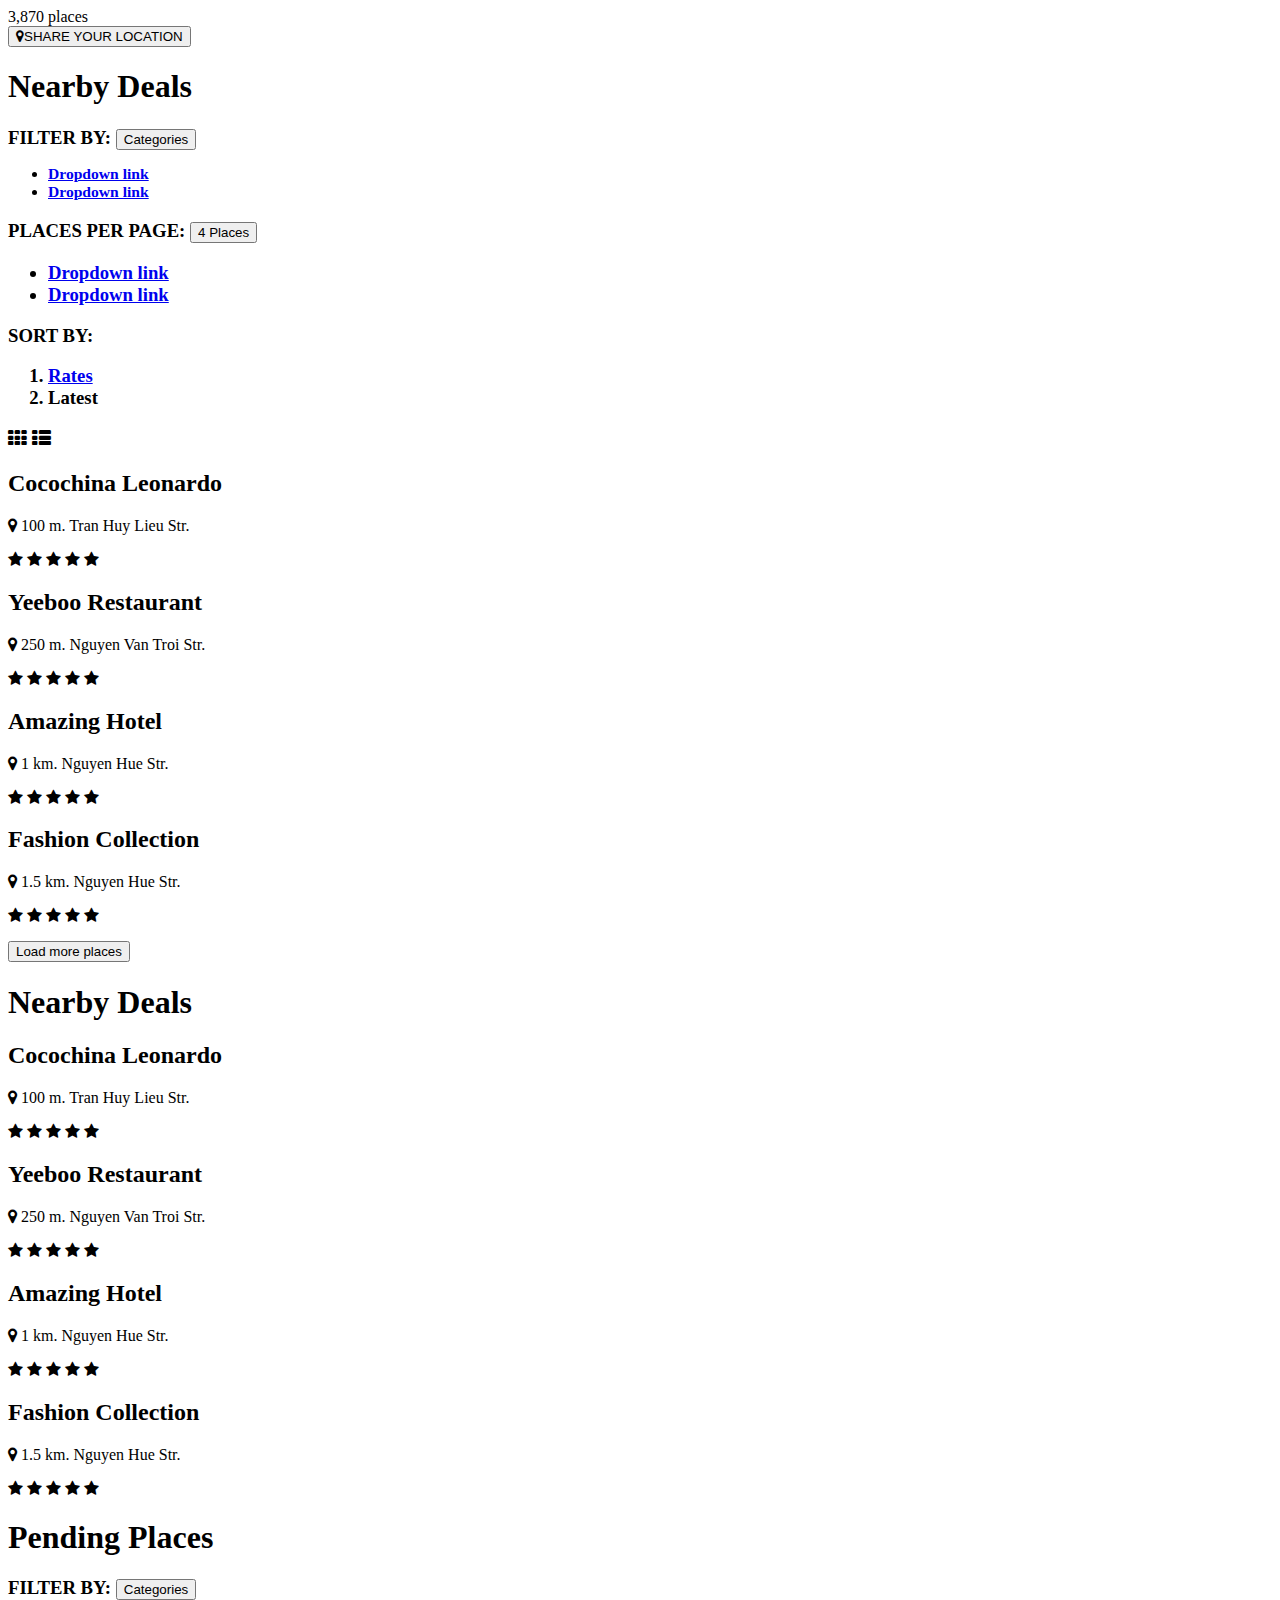
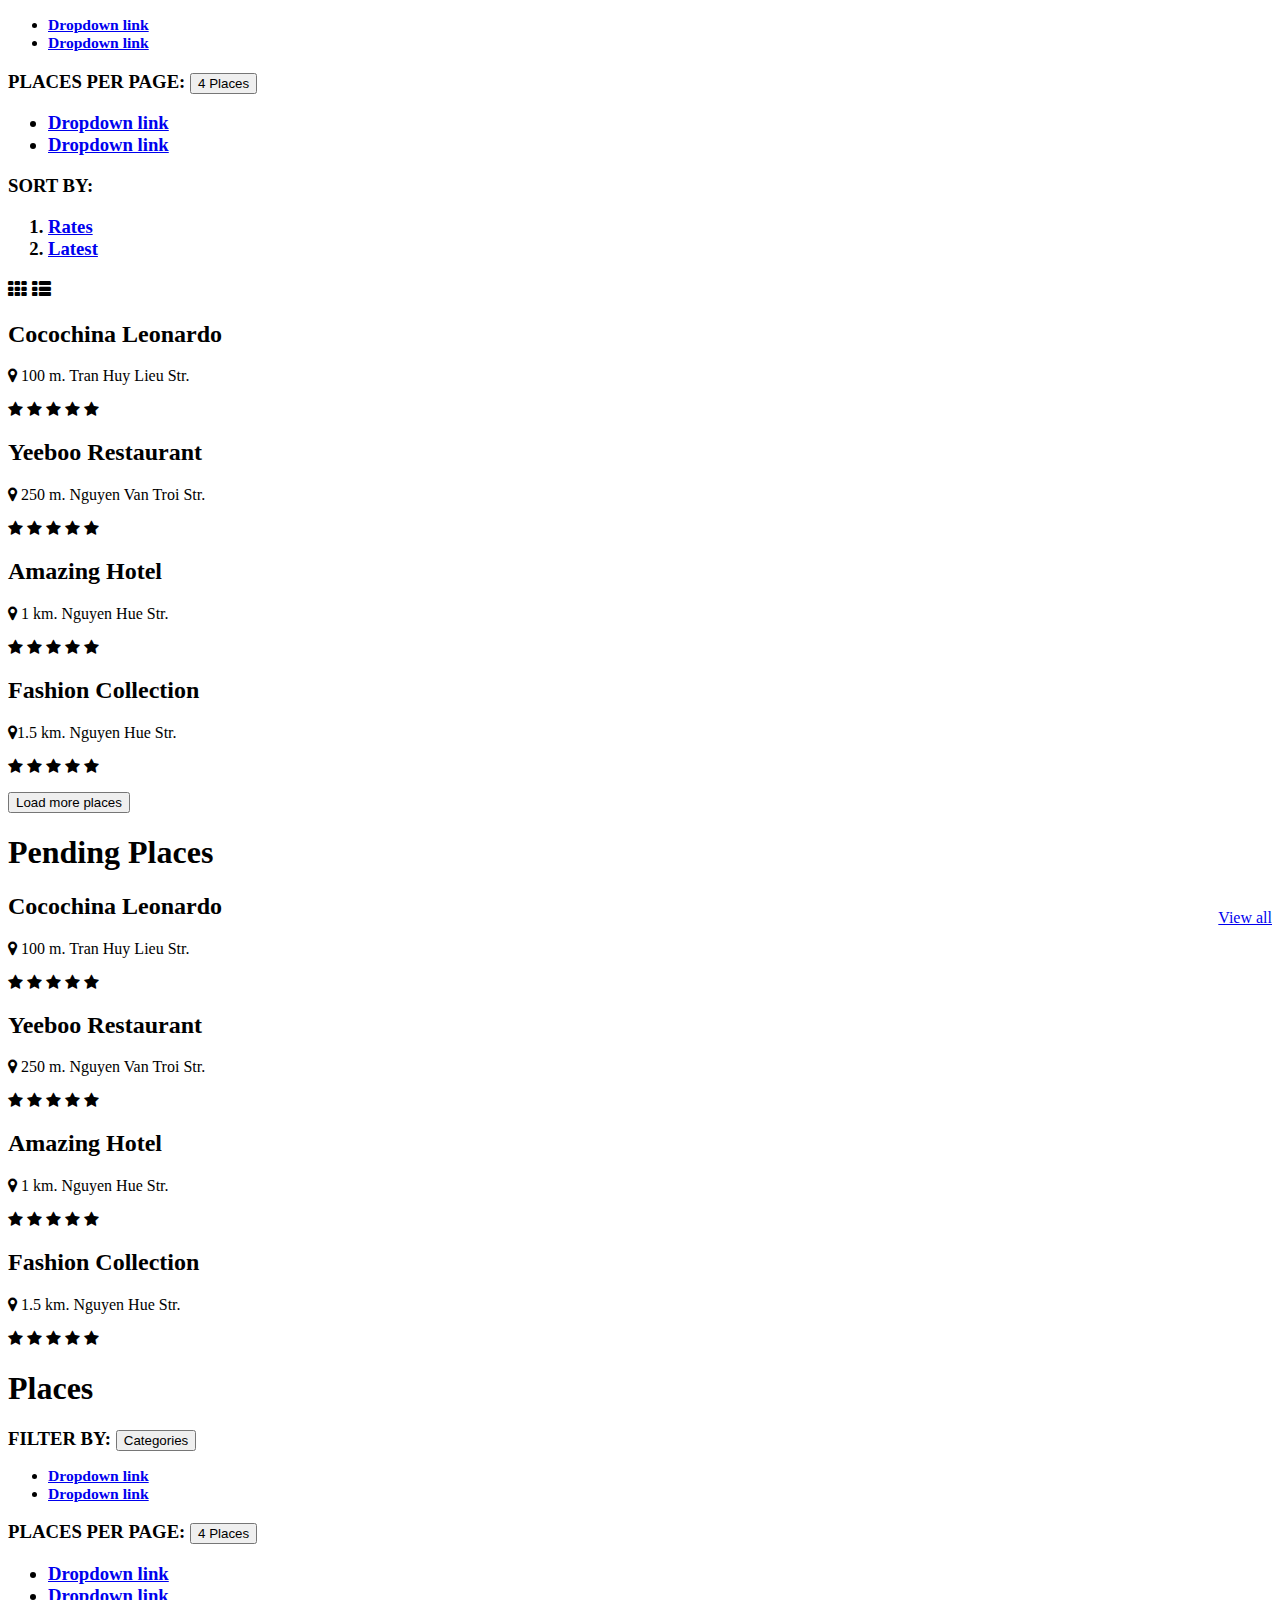
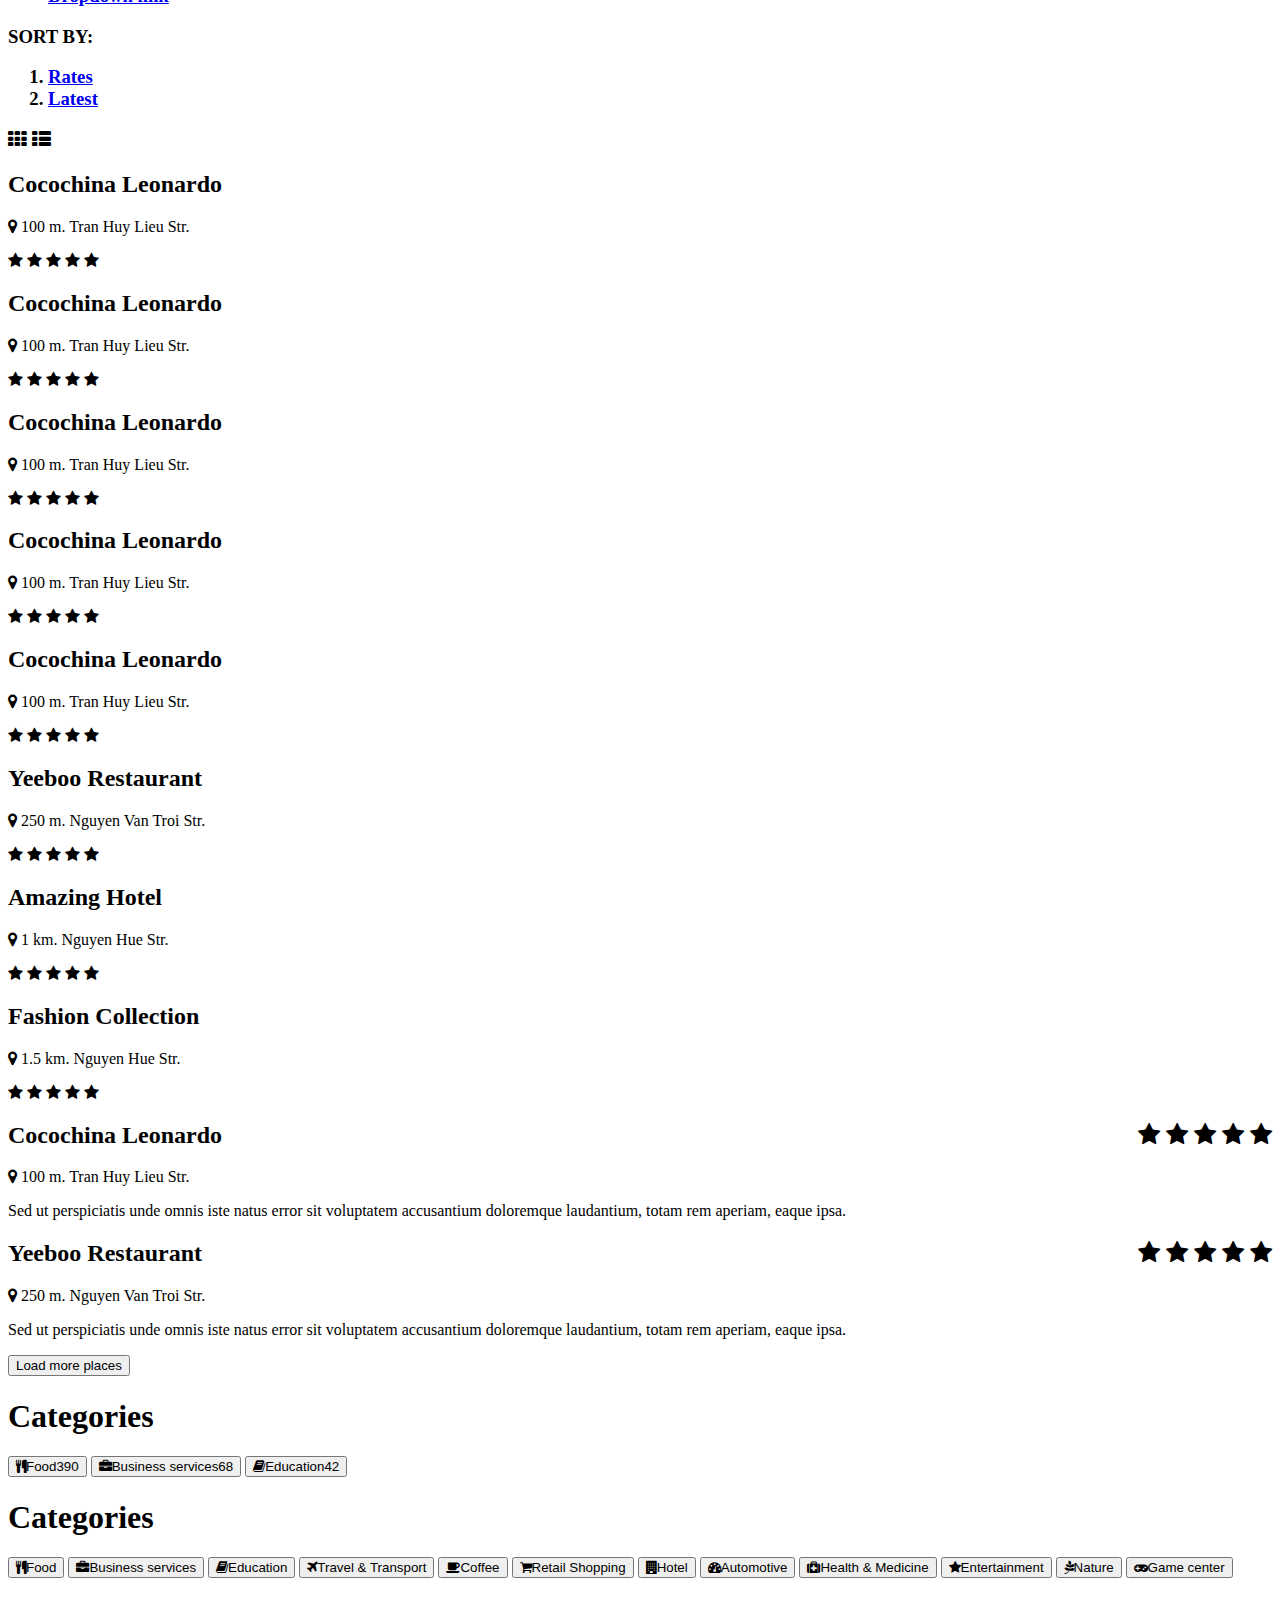
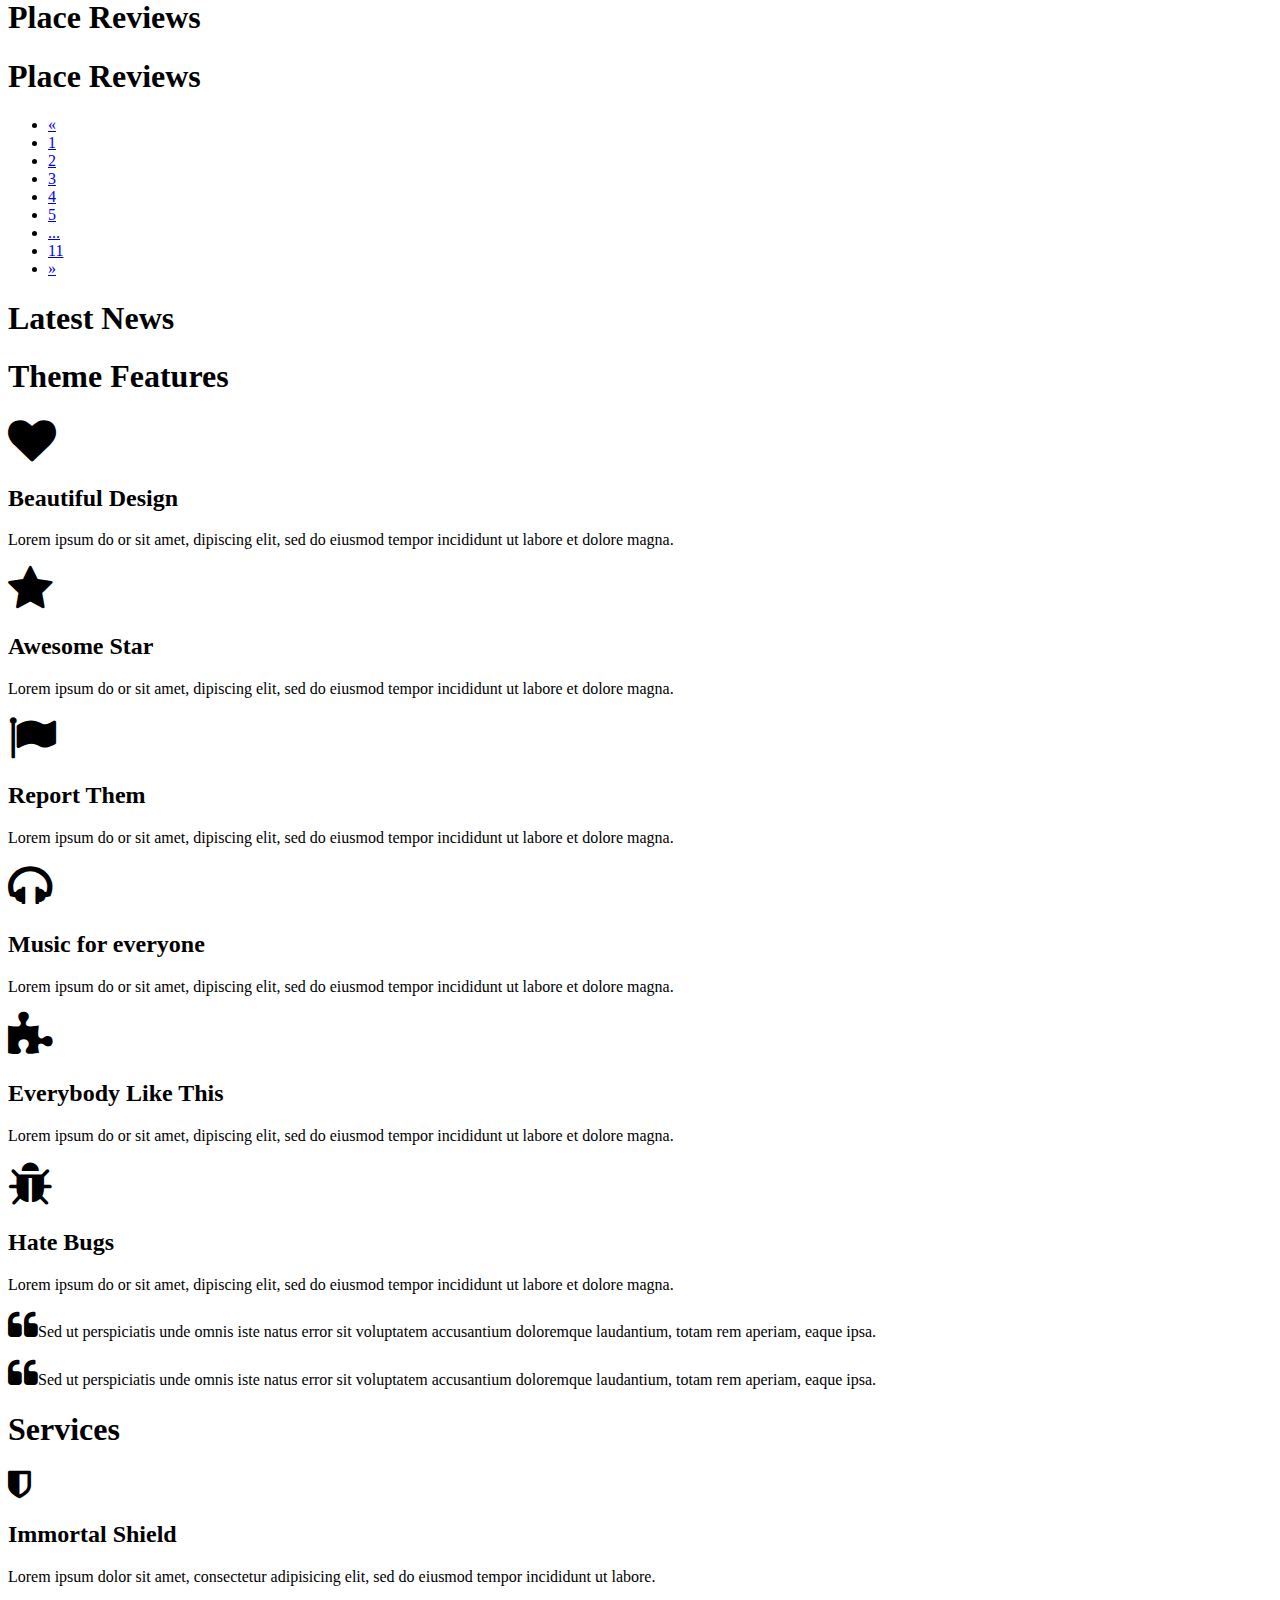
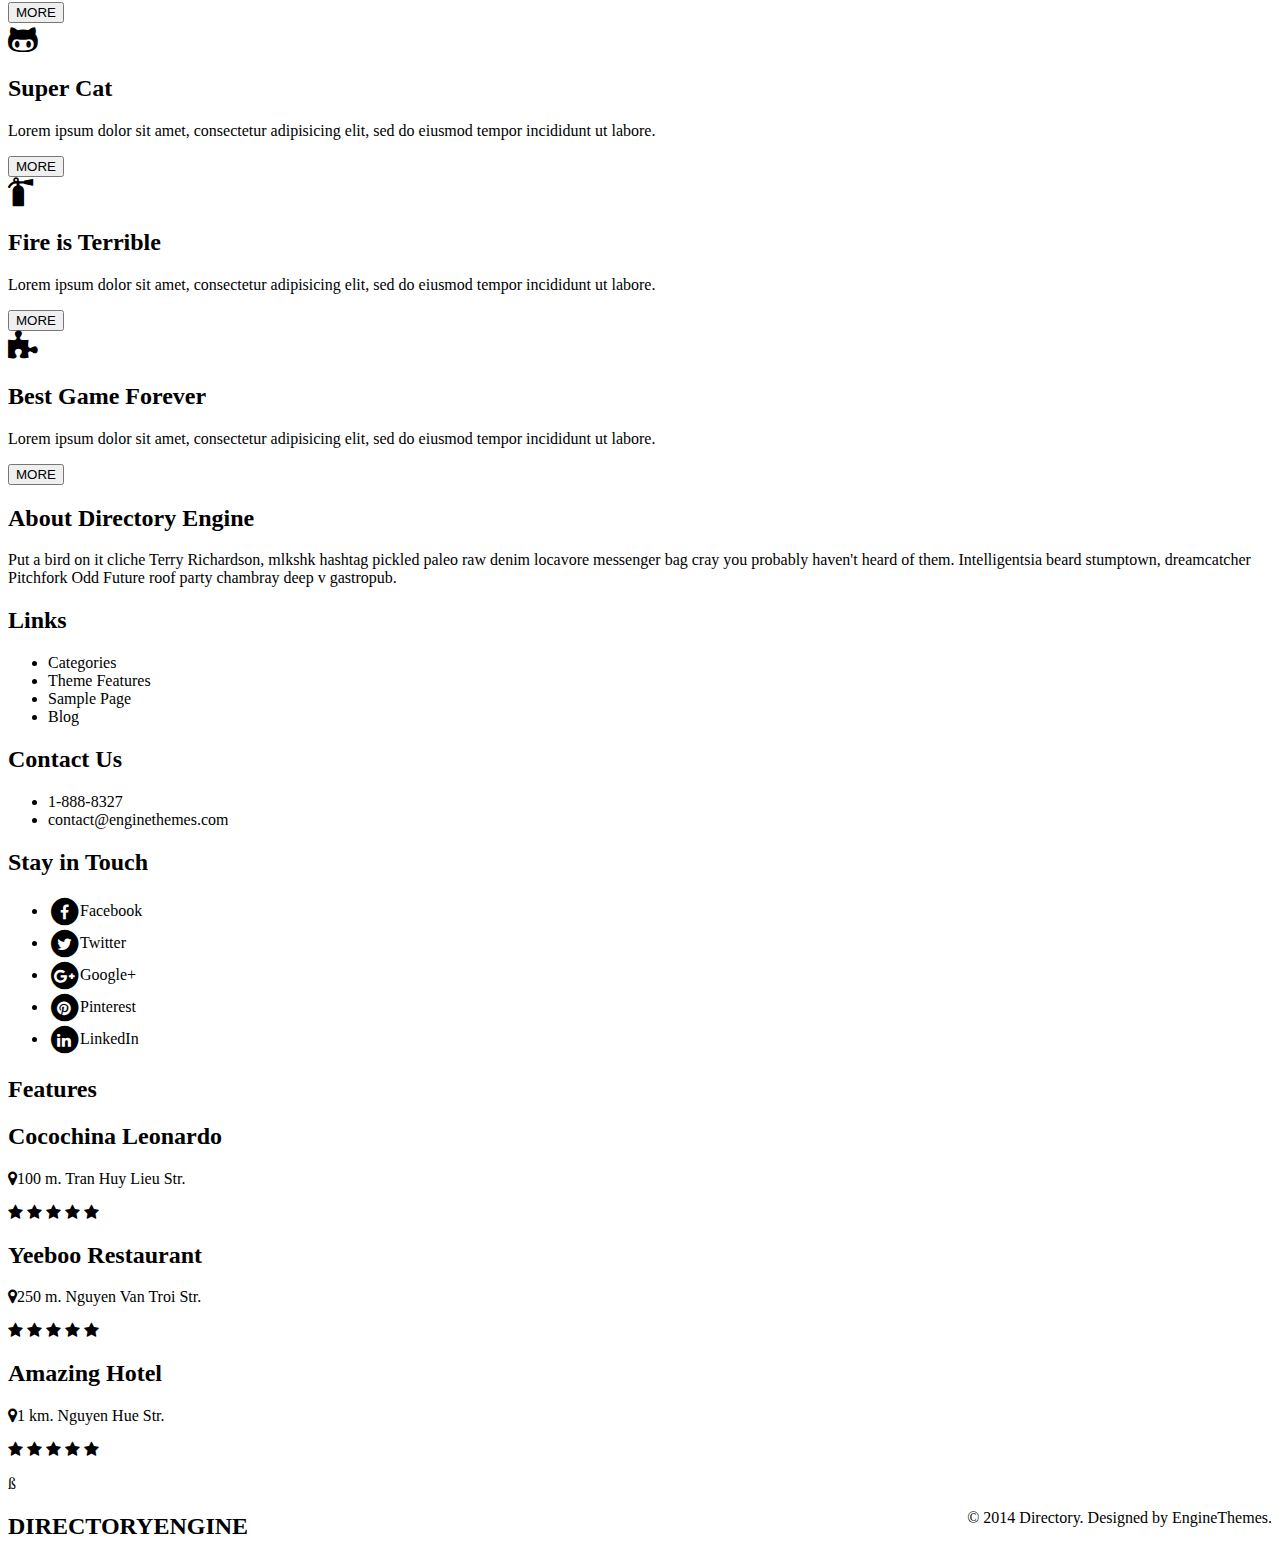
==== commit 63f58ef7: "Update index.html" ====
--- a/index.html
+++ b/index.html
@@ -38,8 +38,8 @@
 
     <!-- Heading -->
     <div class="heading-container">
-      <div class="heading-text">8,293,870 places</div>
-      <div class="submit-btn"><button type="button" class="btn btn-primary btn-lg btn-block"><i class="fa fa-map-marker"></i>SUBMIT A PLACE</button></div>
+      <div class="heading-text">3,870 places</div>
+      <div class="submit-btn"><button type="button" class="btn btn-primary btn-lg btn-block"><i class="fa fa-map-marker"></i>SHARE YOUR LOCATION</button></div>
     </div>
 
     <section class="content" id="content">
